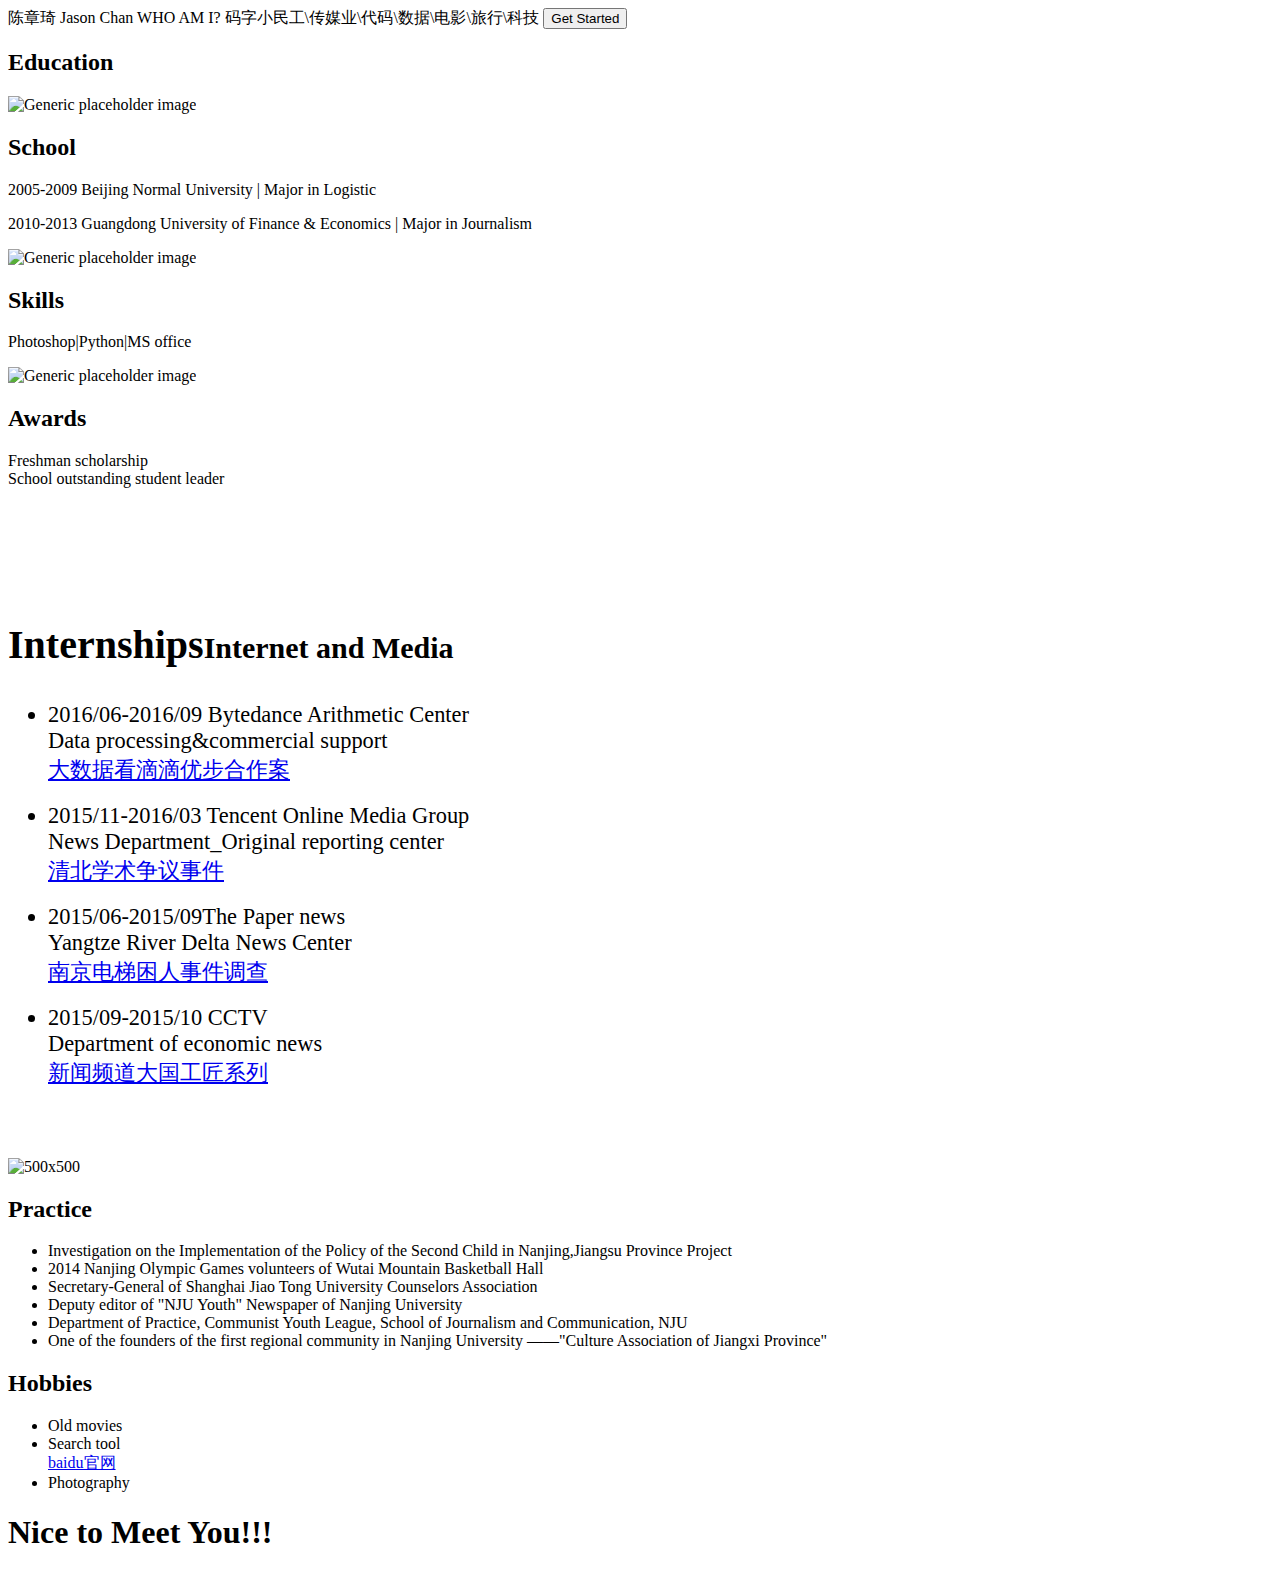
==== index.html @ c6fcd06d "Update index.html" ====
<!DOCTYPE html>
<html lang="en">

<head>
    <meta charset="utf-8">
    <meta http-equiv="X-UA-Compatible" content="IE=edge">
    <meta name="viewport" content="width=device-width, initial-scale=1">
    <!-- The above 3 meta tags *must* come first in the head; any other head content must come *after* these tags -->
    <link href="css/hover.css" rel="stylesheet" media="all">
    <title>hi，I am Jason Chan</title>
    <link href="css/bootstrap.min.css" rel="stylesheet">
</head>

<body>
    <link type="text/css" rel="stylesheet" href="style.css" />
    <div id="div1">
        <span id="name" class="hvr-grow">陈章琦</span>
        <span id="e-name">Jason Chan<span>
        <span id="who">WHO AM I?</span>
        <span id="tag">码字小民工\传媒业\代码\数据\电影\旅行\科技</span>
        <button id="button" type="button" class="btn btn-lg btn-danger">Get Started</button>
    </div>
    <div id="div2">
        <h2 id="education">Education</h2>
        <div class="row" style="padding-bottom:100px">
            <div class="col-lg-4">
                <img class="img-circle" src="大学icon.png" alt="Generic placeholder image" width="140" height="140">
                <h2>School</h2>
                <p>2005-2009 Beijing Normal University | Major in Logistic</p>
                <p>2010-2013 Guangdong University of Finance & Economics | Major in Journalism</p>
            </div>
            <!-- /.col-lg-4 -->
            <div class="col-lg-4">
                <img class="img-circle" src="技能icon.png" alt="Generic placeholder image" width="140" height="140">
                <h2>Skills</h2>
                <p>Photoshop|Python|MS office</p>
            </div>
            <!-- /.col-lg-4 -->
            <div class="col-lg-4">
                <img class="img-circle" src="奖励icon.png" alt="Generic placeholder image" width="140" height="140">
                <h2>Awards</h2>
                <li>Freshman scholarship </li>
                <li>School outstanding student leader </li>
            
            </div>
            <!-- /.col-lg-4 -->
        </div>
    </div>
    <div id="div3" class="row featurette">
        <div class="col-md-7">
            <h2 class="featurette-heading" style="color:black;font-size:40px">Internships<span class="text-muted" style="font-size:30px;">Internet and Media</span></h2>
            <ul>
                <li style="font-size:1.4em">2016/06-2016/09 Bytedance Arithmetic Center
                    <br style="color:#47847e;font-size:1.2em">Data processing&commercial support
                    <br><a class="btn btn-default" href="http://www.toutiao.com/i6315297087428755969/" role="button">大数据看滴滴优步合作案</a>
                </li>
                <br>
                <li style="font-size:1.4em">2015/11-2016/03 Tencent Online Media Group
                    <br style="color:#47847e;font-size:1.2em">News Department_Original reporting center
                    <br><a class="btn btn-default" href="http://xw.qq.com/news/20160114052236/NEW201601140522360B">清北学术争议事件</a>
                </li>
                <br>
                <li style="font-size:1.4em">2015/06-2015/09The Paper news
                    <br style="color:#47847e;font-size:1.2em">Yangtze River Delta News Center
                    <br><a class="btn btn-default" href="http://www.thepaper.cn/baidu.jsp?contid=1358513">南京电梯困人事件调查</a>
                </li>
                <br>
                <li style="font-size:1.4em">2015/09-2015/10 CCTV
                    <br style="color:#47847e;font-size:1.2em">Department of economic news
                    <br><a class="btn btn-default" href="http://tv.cctv.com/2016/10/07/VIDExM8NKUdyahjfZDeYIVsm161007.shtml">新闻频道大国工匠系列</a>
                </li>
            </ul>
        </div>
        <div class="col-md-5" style="margin-top:70px">
            <img class="featurette-image img-responsive center-block" data-src="holder.js/500x500/auto" alt="500x500" src="background.jpeg" data-holder-rendered="true">
        </div>
    </div>

    <h2>Practice</h2>
    <ul>
        <li>Investigation on the Implementation of the Policy of the Second Child in Nanjing,Jiangsu Province Project</li>
        <li>2014 Nanjing Olympic Games volunteers of Wutai Mountain Basketball Hall</li>
        <li>Secretary-General of Shanghai Jiao Tong University Counselors Association</li>
        <li>Deputy editor of "NJU Youth" Newspaper of Nanjing University</li>
        <li>Department of Practice, Communist Youth League, School of Journalism and Communication, NJU</li>
        <li>One of the founders of the first regional community in Nanjing University ——"Culture Association of Jiangxi Province" </li>
    </ul>

    <h2>Hobbies</h2>
    <ul>
        <li>Old movies</li>
        <li>Search tool</li> <a href="http://www.baidu.com/">baidu官网</a>
        <li>Photography</li>
    </ul>
    <!--<div class="carousel-inner" role="listbox">
        <div class="item">
            <img data-src="holder.js/1140x500/auto/#777:#555/text:First slide" alt="First slide [1140x500]" src="[data-uri]"
                data-holder-rendered="true">
        </div>
        <div class="item">
            <img data-src="holder.js/1140x500/auto/#666:#444/text:Second slide" alt="Second slide [1140x500]" src="[data-uri]"
                data-holder-rendered="true">
        </div>
        <div class="item active">
            <img data-src="holder.js/1140x500/auto/#555:#333/text:Third slide" alt="Third slide [1140x500]" src="[data-uri]"
                data-holder-rendered="true">
        </div>
    </div>-->
    <h1> Nice to Meet You!!!
        <!-- jQuery (necessary for Bootstrap's JavaScript plugins) -->
        <script src="https://ajax.googleapis.com/ajax/libs/jquery/1.12.4/jquery.min.js"></script>
        <!-- Include all compiled plugins (below), or include individual files as needed -->
        <script src="js/bootstrap.min.js"></script>
</body>

</html>
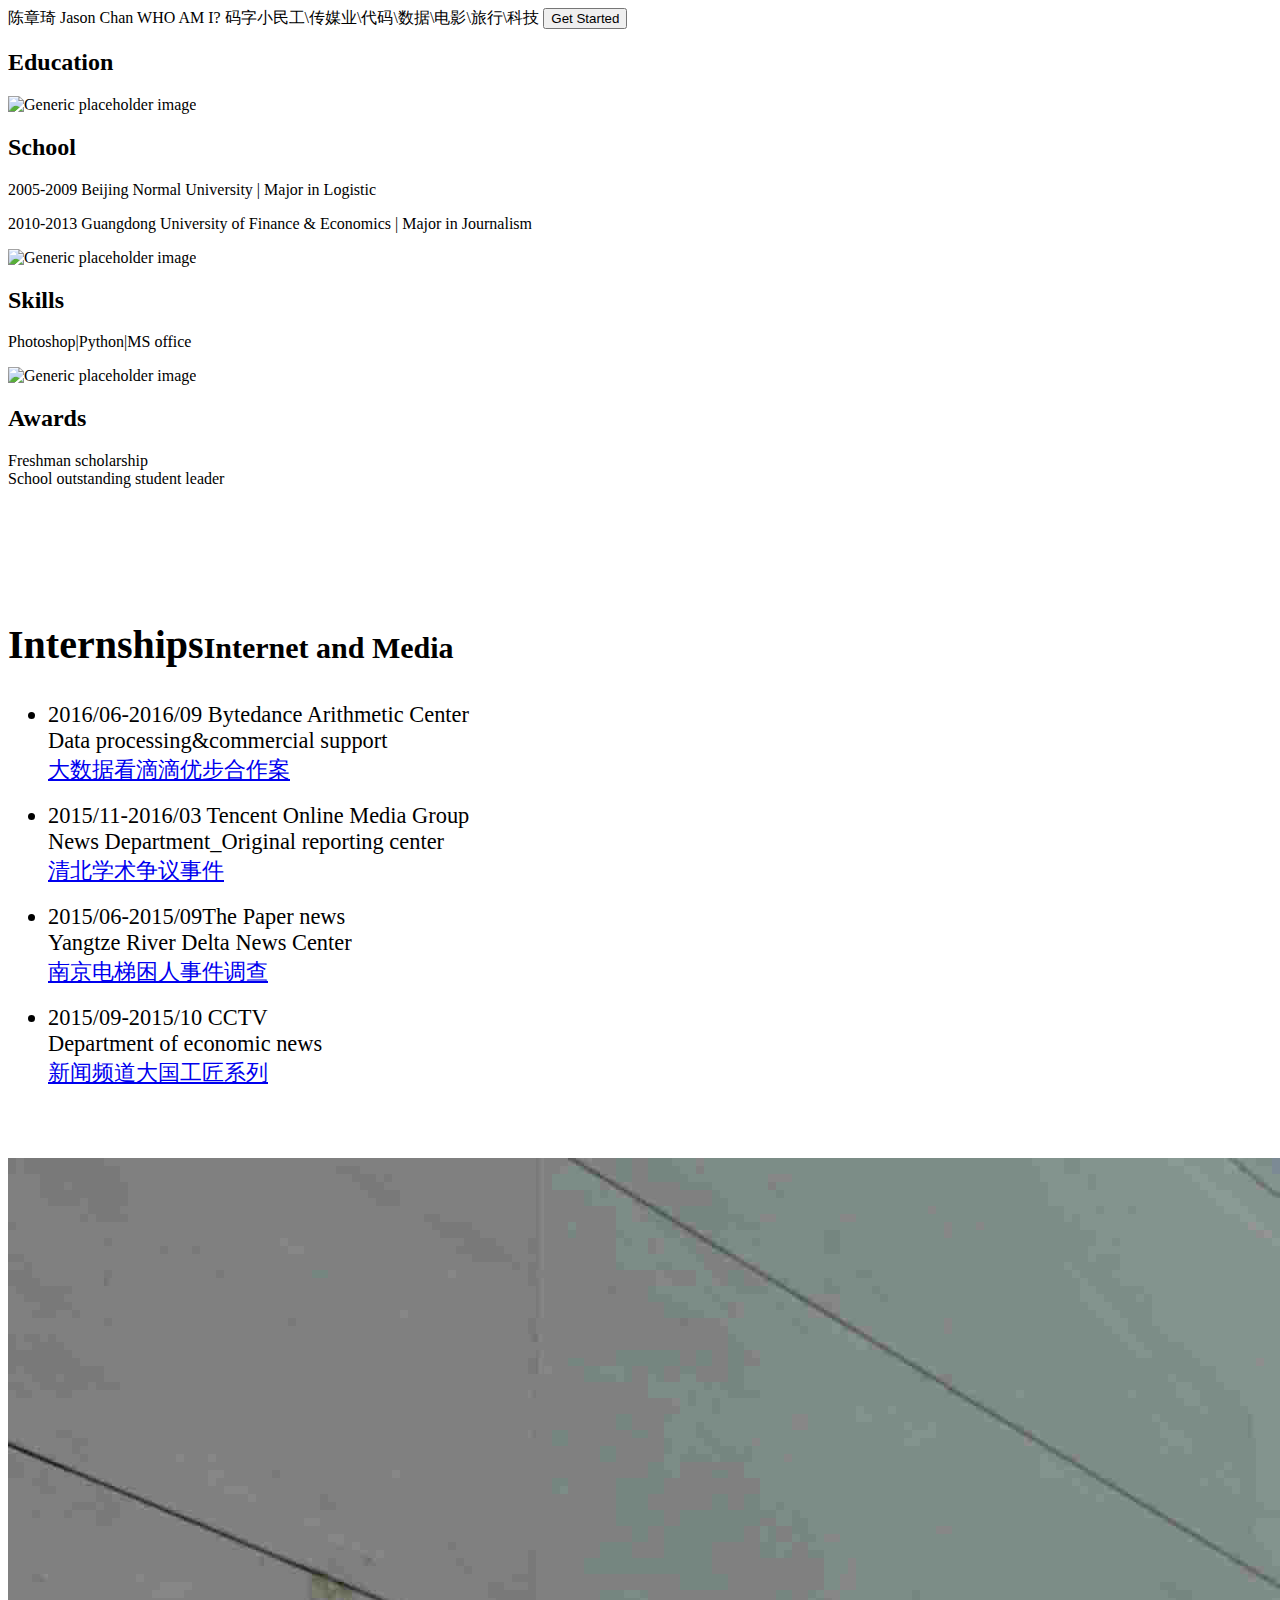
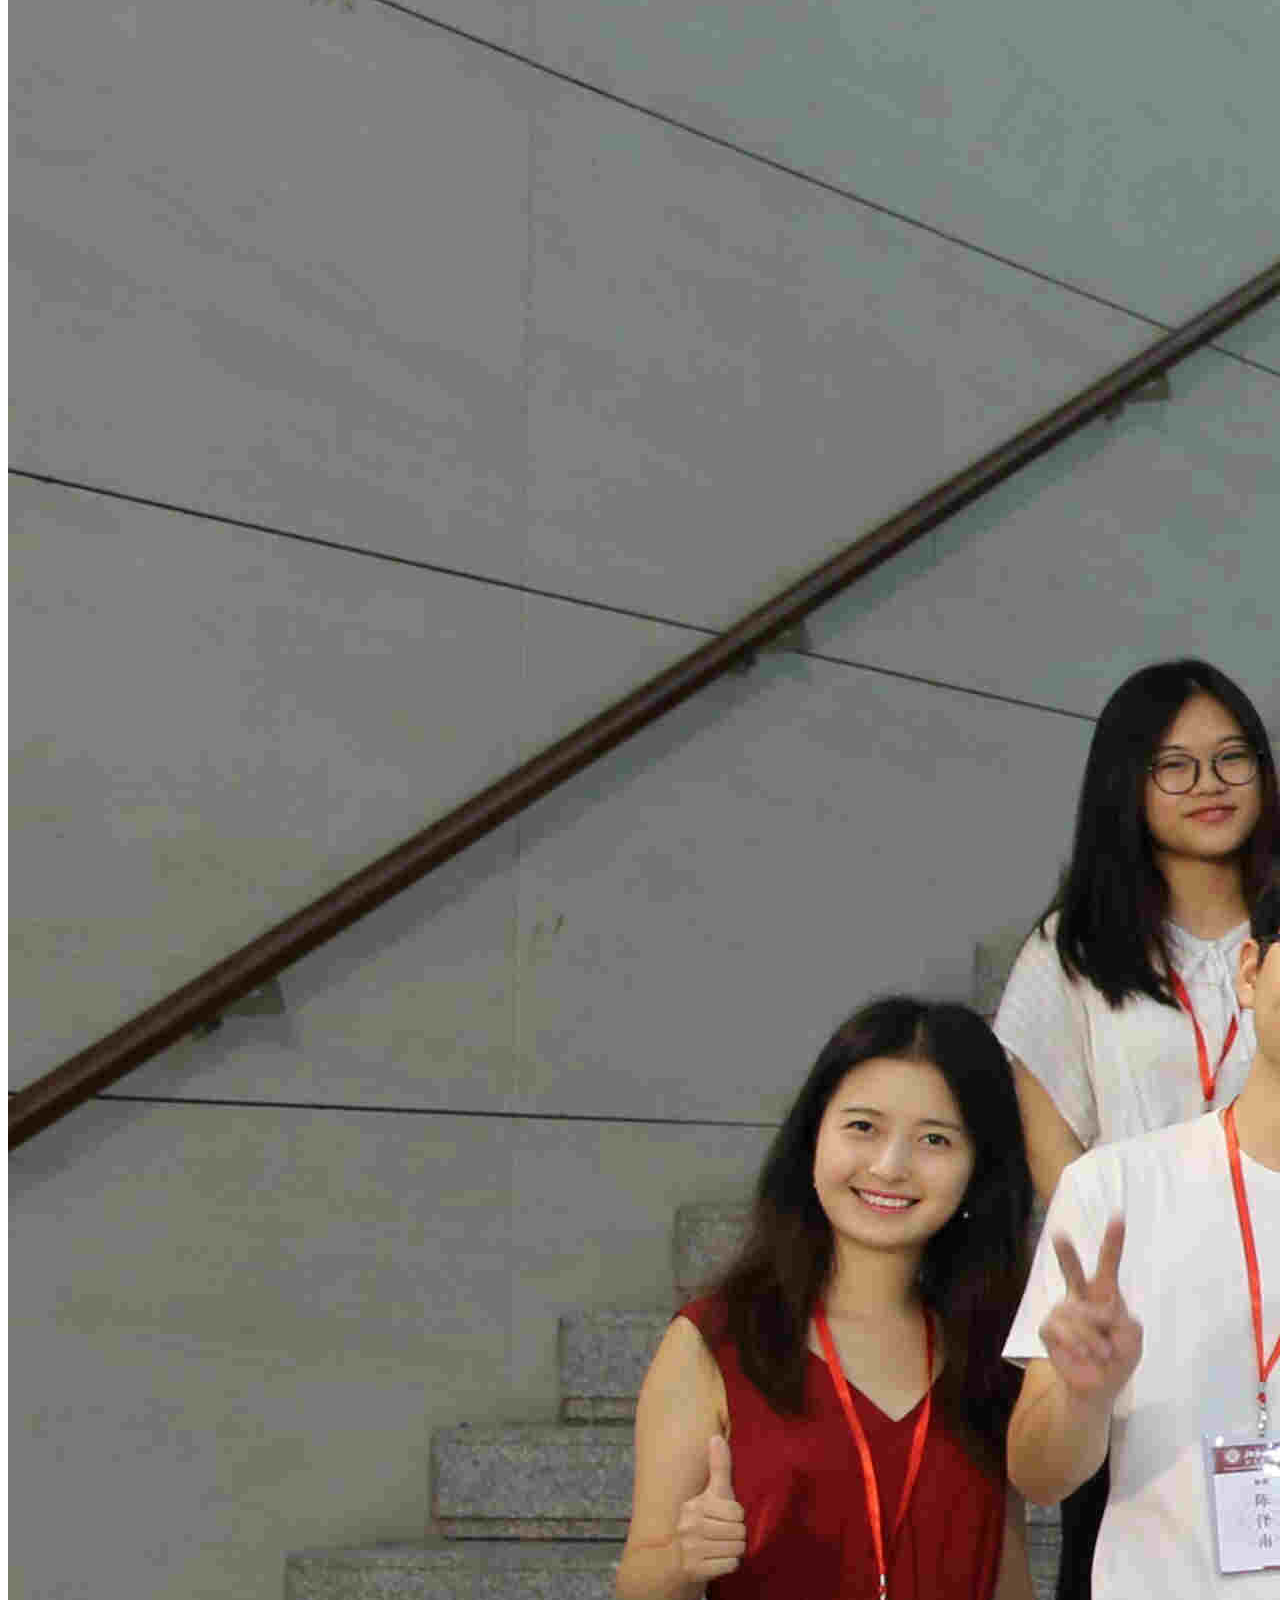
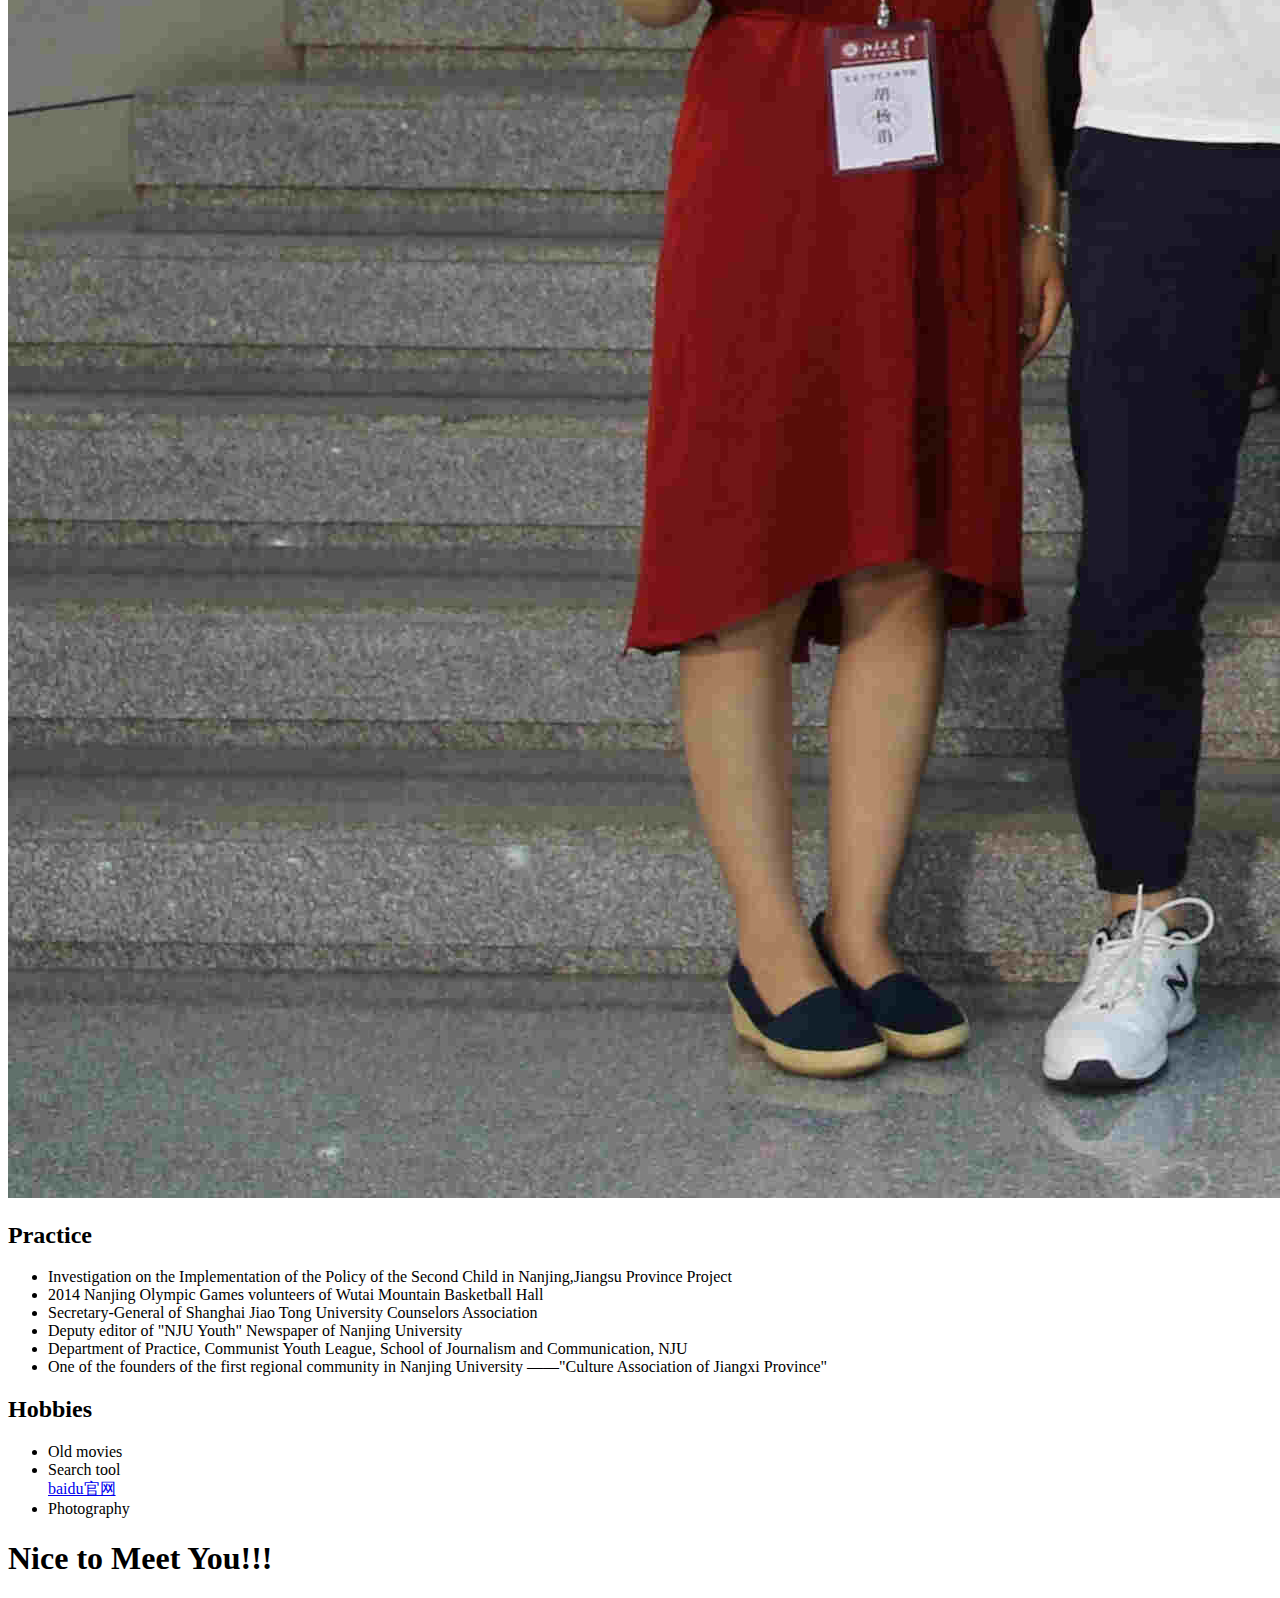
==== commit 096fcdc6: "Update index.html" ====
--- a/index.html
+++ b/index.html
@@ -72,7 +72,7 @@
             </ul>
         </div>
         <div class="col-md-5" style="margin-top:70px">
-            <img class="featurette-image img-responsive center-block" data-src="holder.js/500x500/auto" alt="500x500" src="background.jpeg" data-holder-rendered="true">
+            <img class="featurette-image img-responsive center-block" data-src="holder.js/500x500/auto" alt="500x500" src="background.jpg" data-holder-rendered="true">
         </div>
     </div>
 
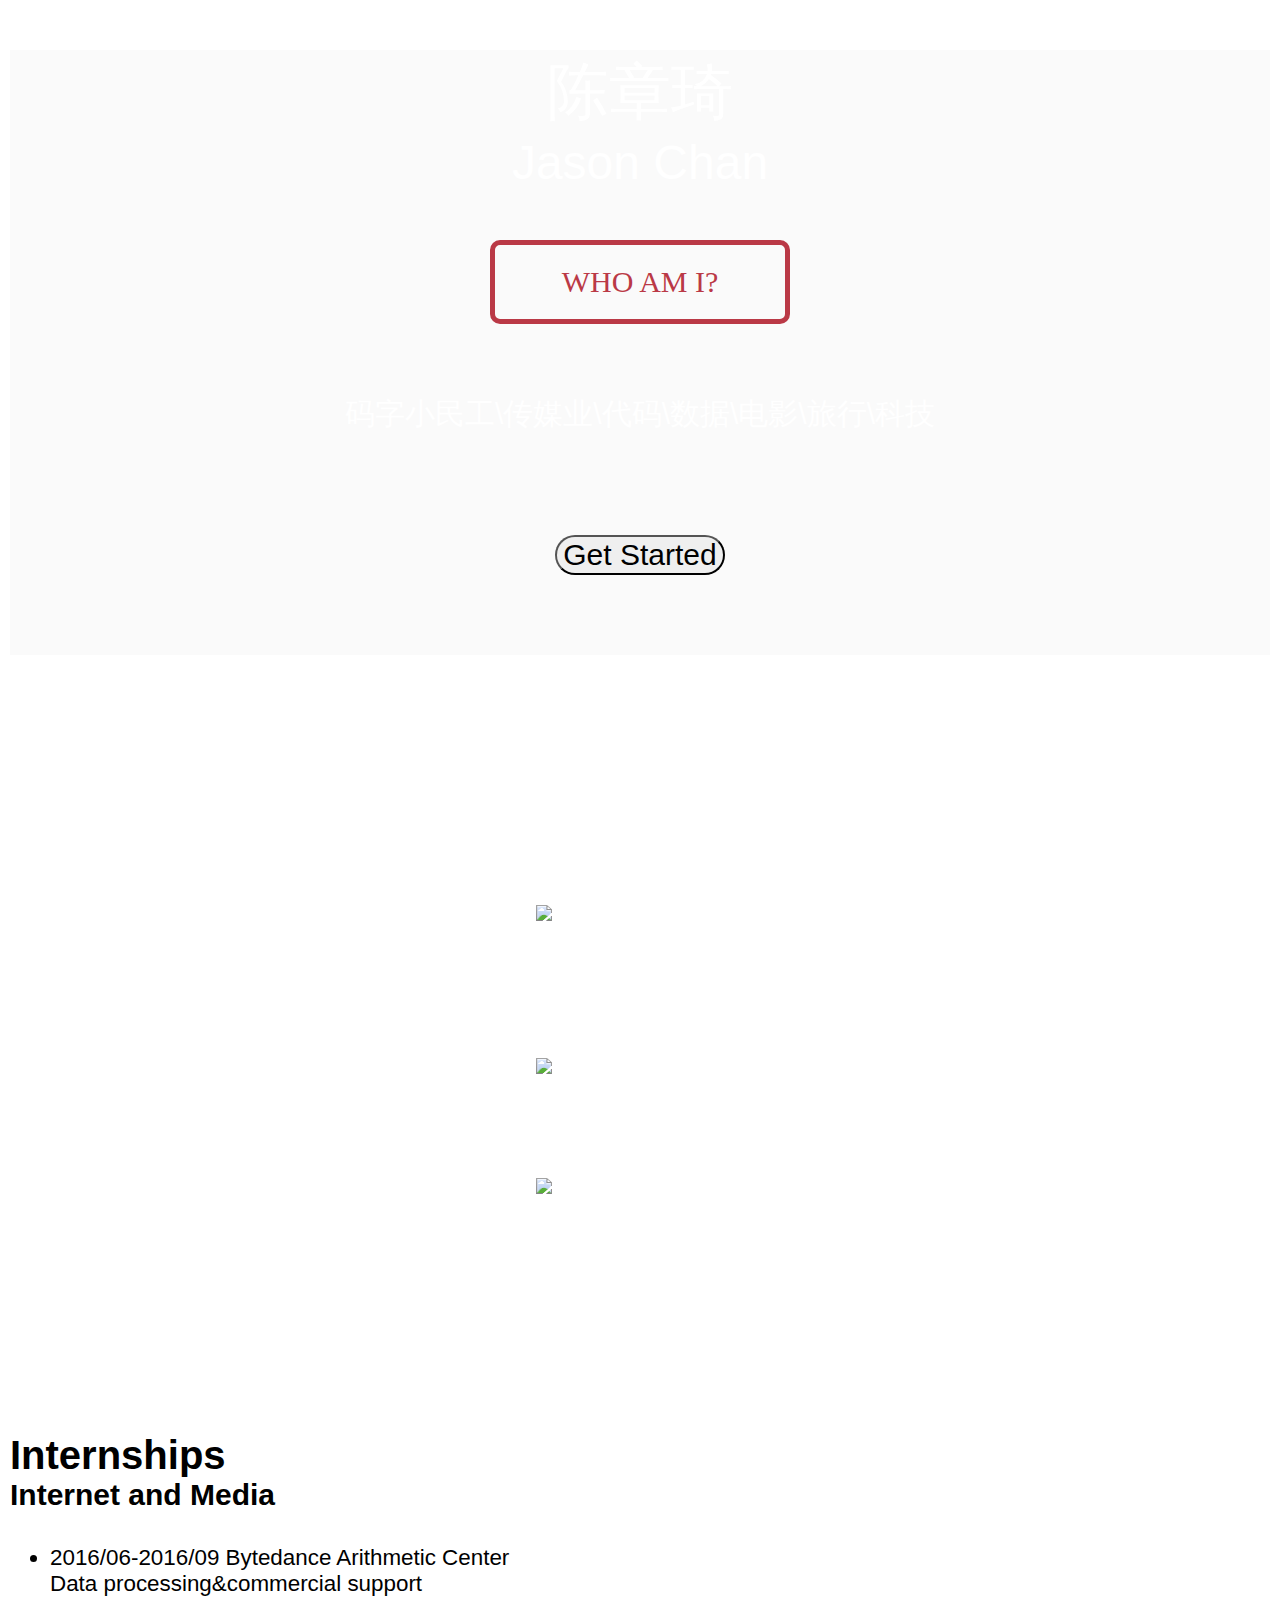
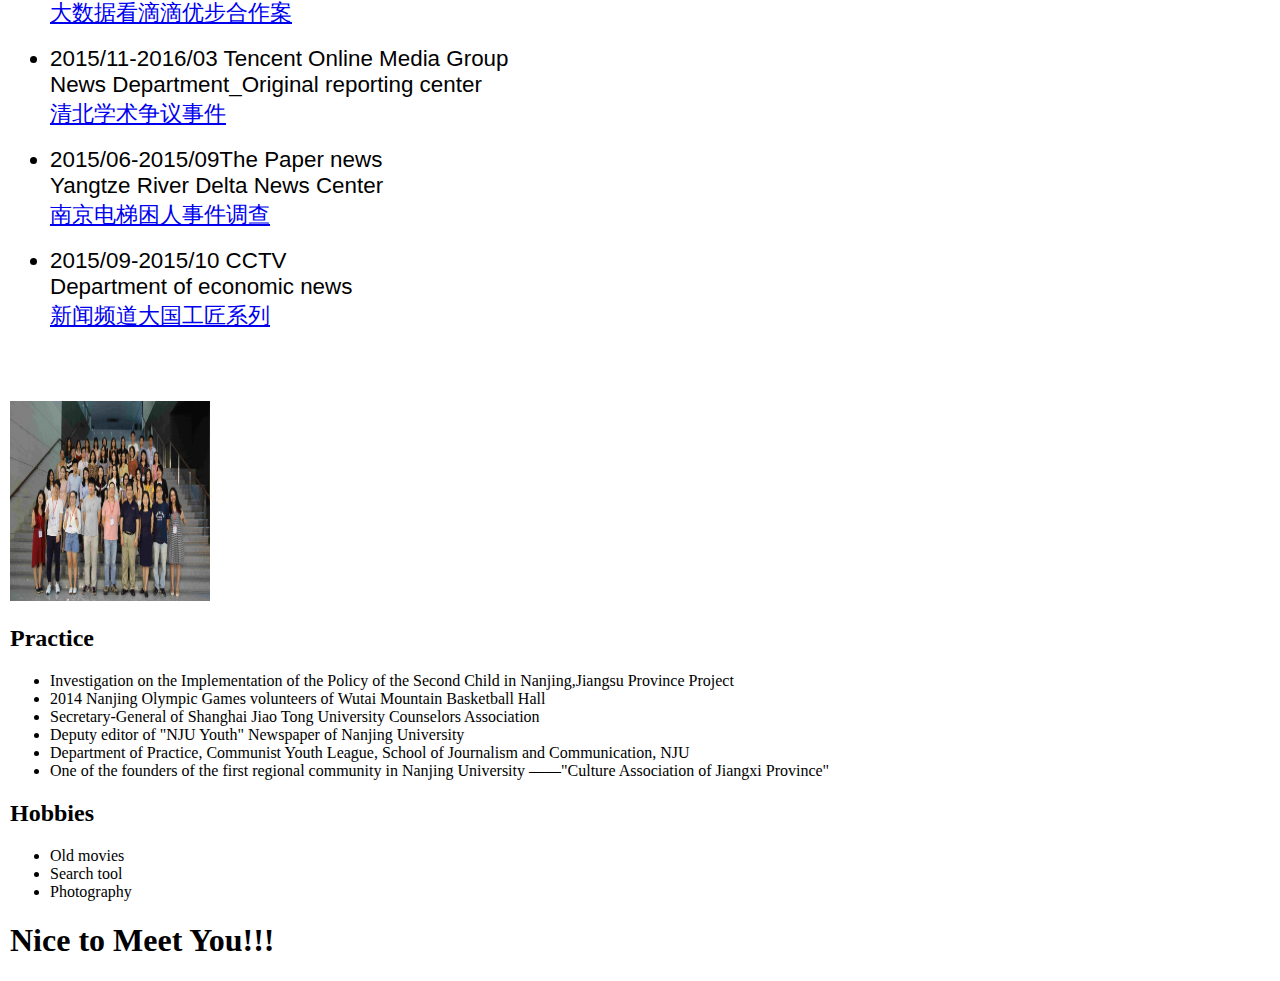
==== commit 06e164e9: "Update index.html" ====
--- a/index.html
+++ b/index.html
@@ -72,7 +72,7 @@
             </ul>
         </div>
         <div class="col-md-5" style="margin-top:70px">
-            <img class="featurette-image img-responsive center-block" data-src="holder.js/500x500/auto" alt="500x500" src="background.jpg" data-holder-rendered="true">
+            <img class="featurette-image img-responsive center-block" data-src="holder.js/500x500/auto" alt="500x500" src="background.jpg" data-holder-rendered="true" style="width:200px;height:200px">
         </div>
     </div>
 
@@ -89,7 +89,7 @@
     <h2>Hobbies</h2>
     <ul>
         <li>Old movies</li>
-        <li>Search tool</li> <a href="http://www.baidu.com/">baidu官网</a>
+        <li>Search tool</li> <a href="http://www.baidu.com/"></a>
         <li>Photography</li>
     </ul>
     <!--<div class="carousel-inner" role="listbox">
--- a/style.css
+++ b/style.css
@@ -0,0 +1,83 @@
+        #div1 {
+            color: white;
+            font-size: 3em;
+            text-align: center;
+            font-family: sans-serif;
+            border-style: 3px sold #333333;
+            background-color: #fafafa;
+            background-image: url("黑白背景.jpg");
+            background-size: cover;
+            background-attachment: fixed;
+            background-position: 20% 0;
+            margin-bottom: 0px；
+        }
+        
+        #div2 {
+            color: white;
+            text-align: center;
+            font-family: sans-serif;
+            background-image: url("div2.jpg");
+            background-size: cover;
+            background-attachment: fixed;
+        }
+        
+        #div3 {
+            font-family: sans-serif;
+            background-image: url("div4黑白.jpg");
+            background-size: cover;
+            background-attachment: fixed;
+        }
+        
+        span {
+            display: block;
+        }
+        
+        body {
+            margin: 10px;
+        }
+        
+        #name {
+            margin-top: 50px;
+            font-size: 1.3em;
+        }
+        
+        #ename {
+            font-family: inherit;
+        }
+        
+        #who {
+            border: 5px solid #ba3946;
+            padding: 20px;
+            border-radius: 10px;
+            padding: 20px;
+            width: 300px;
+            /*框的宽度*/
+            margin: 0 auto;
+            /*居中*/
+            margin-top: 50px;
+            color: #ba3946;
+            font-family: 'Gill Sans', 'Gill Sans MT', Calibri, 'Trebuchet MS';
+            font-size: 30px;
+            -webkit-box-sizing: border-box;
+            -moz-box-sizing: border-box;
+            box-sizing: border-box;
+        }
+        
+        #tag {
+            margin-top: 70px;
+            font-size: 30px;
+        }
+        
+        #button {
+            margin-top: 100px;
+            margin-bottom: 80px;
+            font-size: 30px;
+            border-radius: 30px;
+        }
+        
+        #education {
+            margin-top: 0px;
+            padding-top: 100px;
+            padding-bottom: 50px;
+            font-size: 50px;
+        }
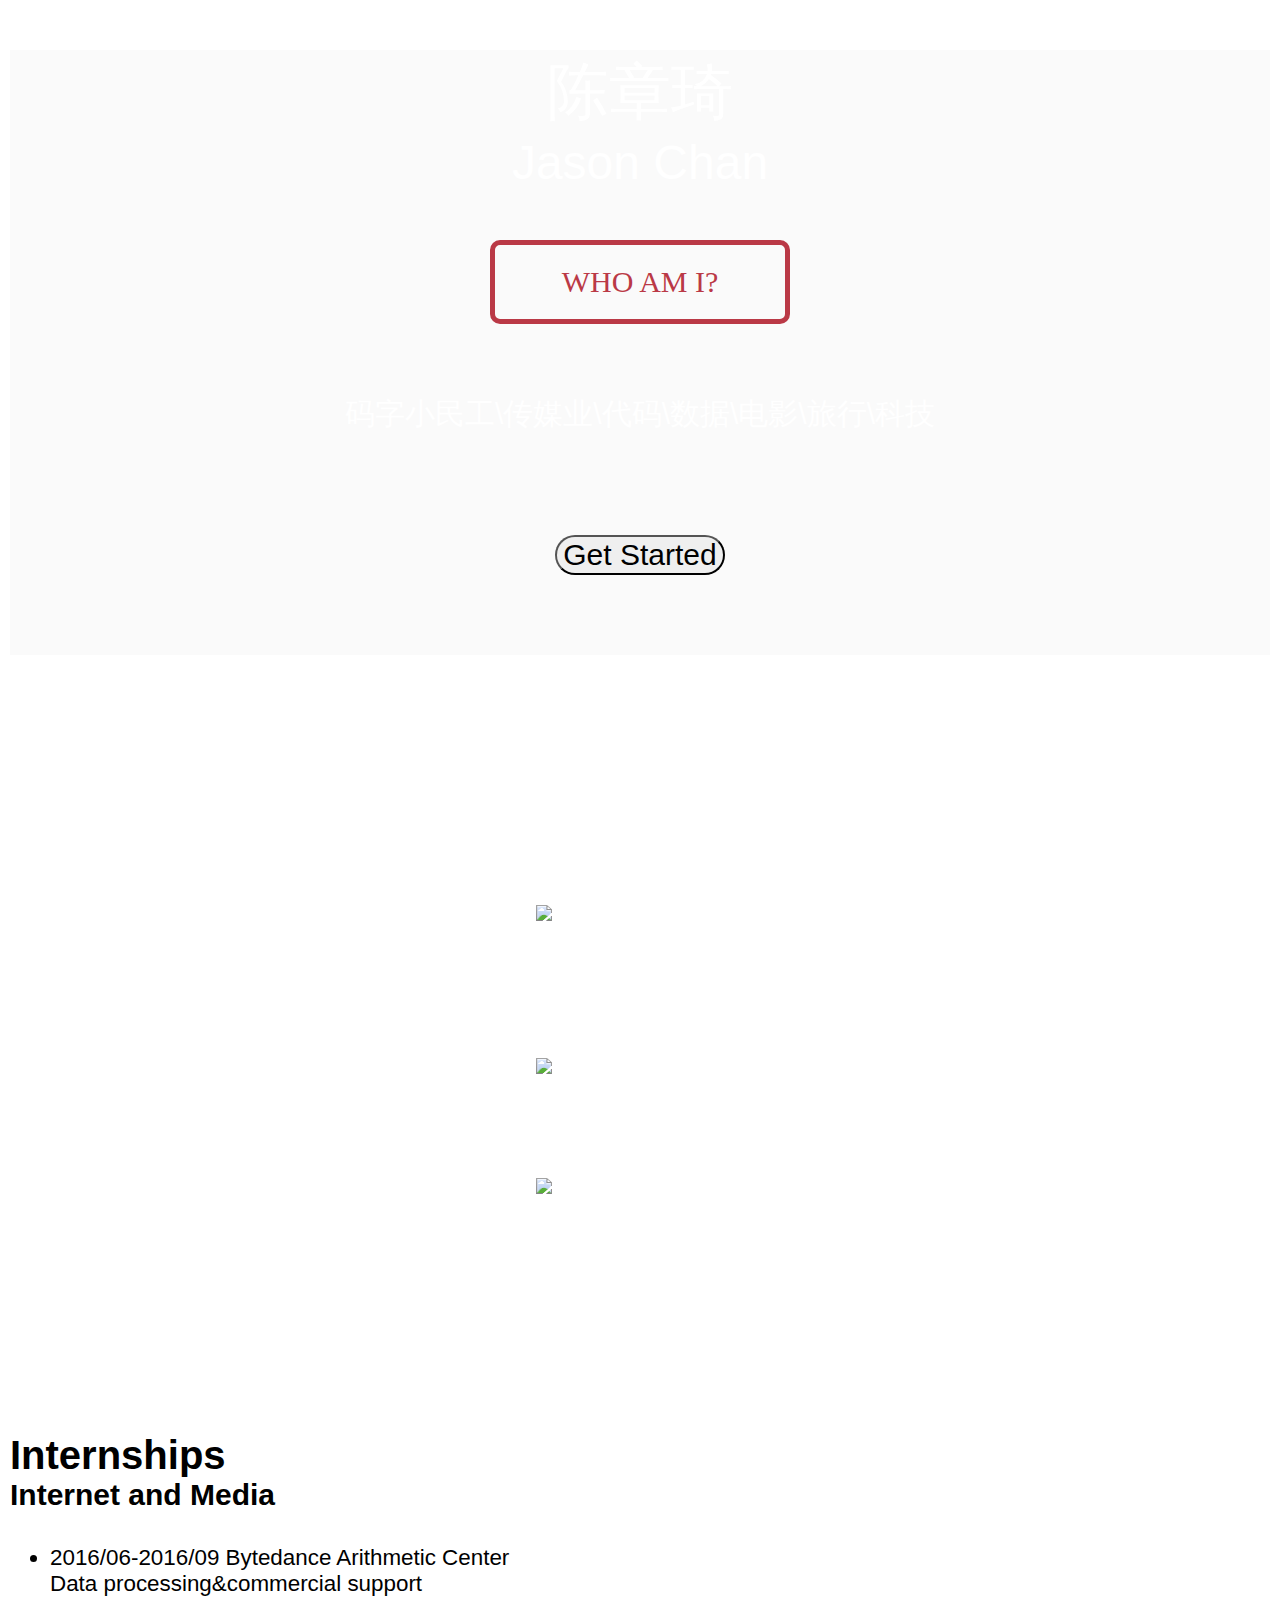
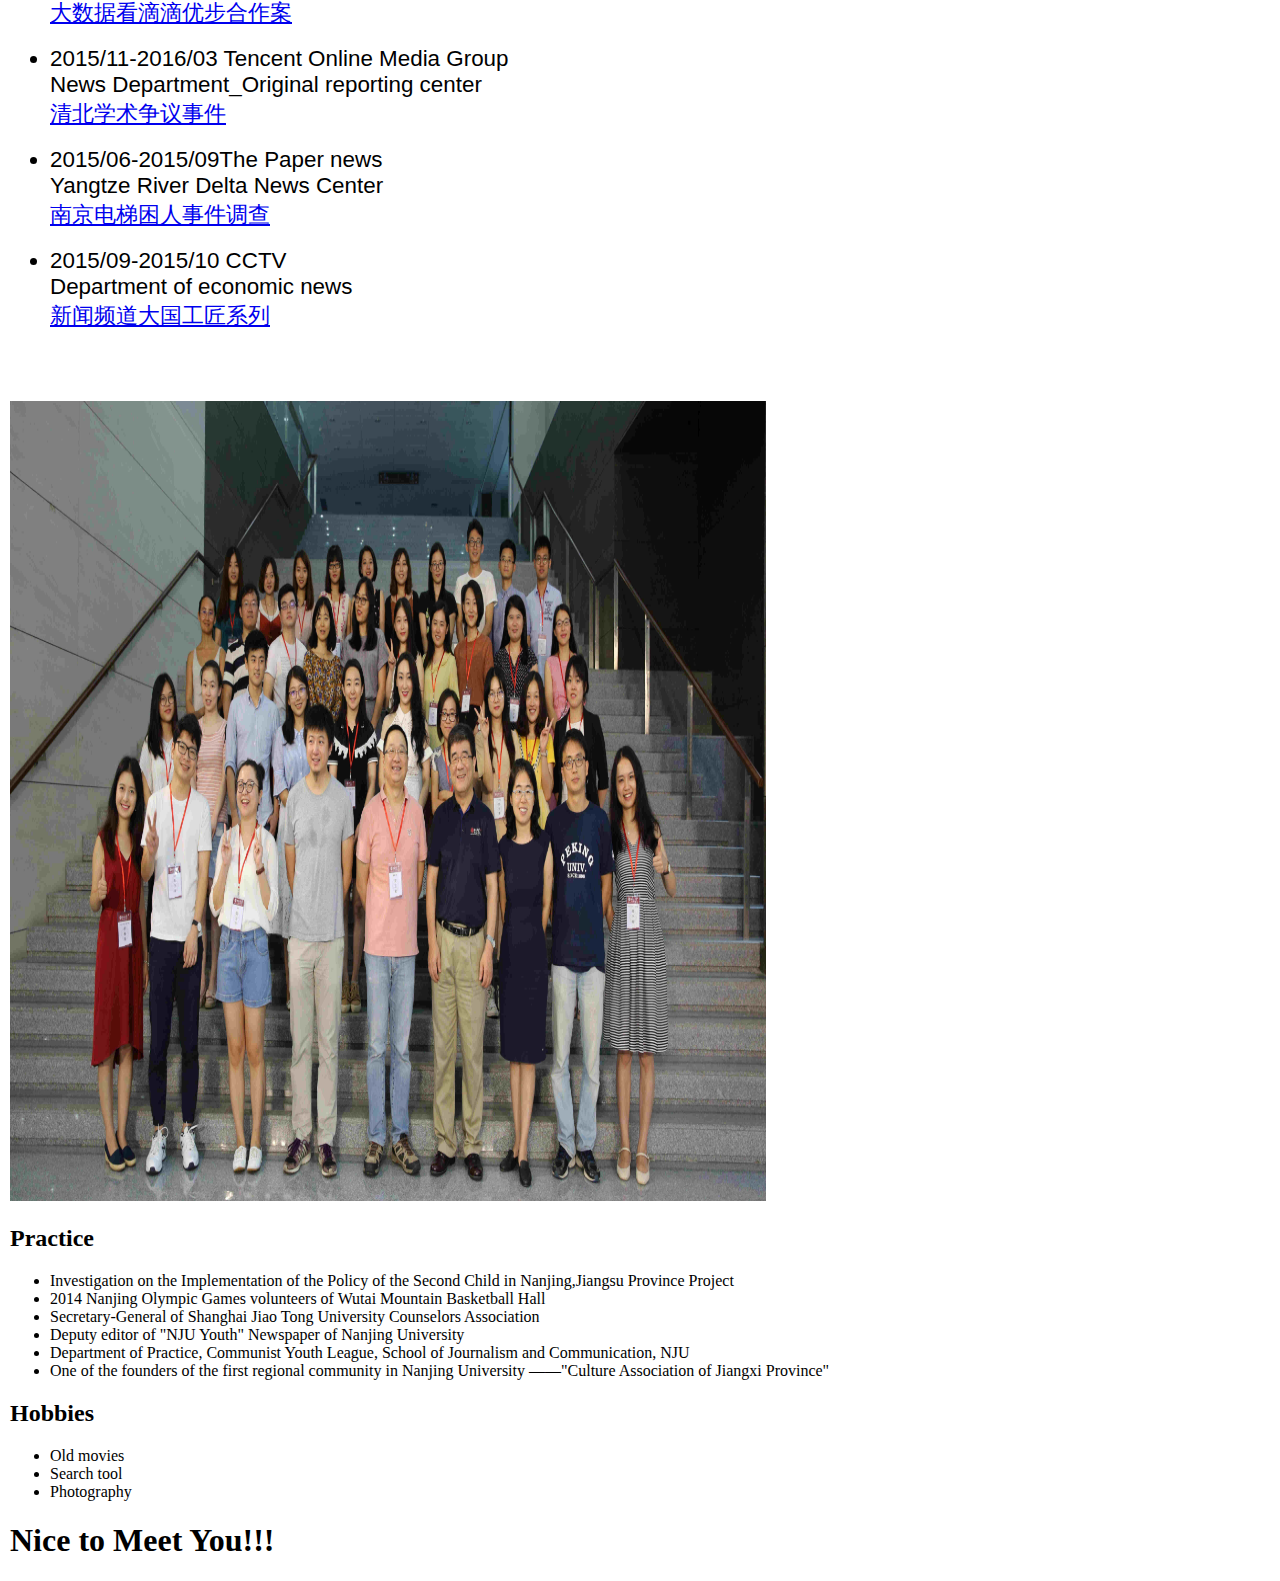
==== commit fab81704: "Update index.html" ====
--- a/index.html
+++ b/index.html
@@ -72,7 +72,7 @@
             </ul>
         </div>
         <div class="col-md-5" style="margin-top:70px">
-            <img class="featurette-image img-responsive center-block" data-src="holder.js/500x500/auto" alt="500x500" src="background.jpg" data-holder-rendered="true" style="width:200px;height:200px">
+            <img class="featurette-image img-responsive center-block" data-src="holder.js/500x500/auto" width="60%" height="800px" alt="500x500" src="background.jpg" data-holder-rendered="true">
         </div>
     </div>
 
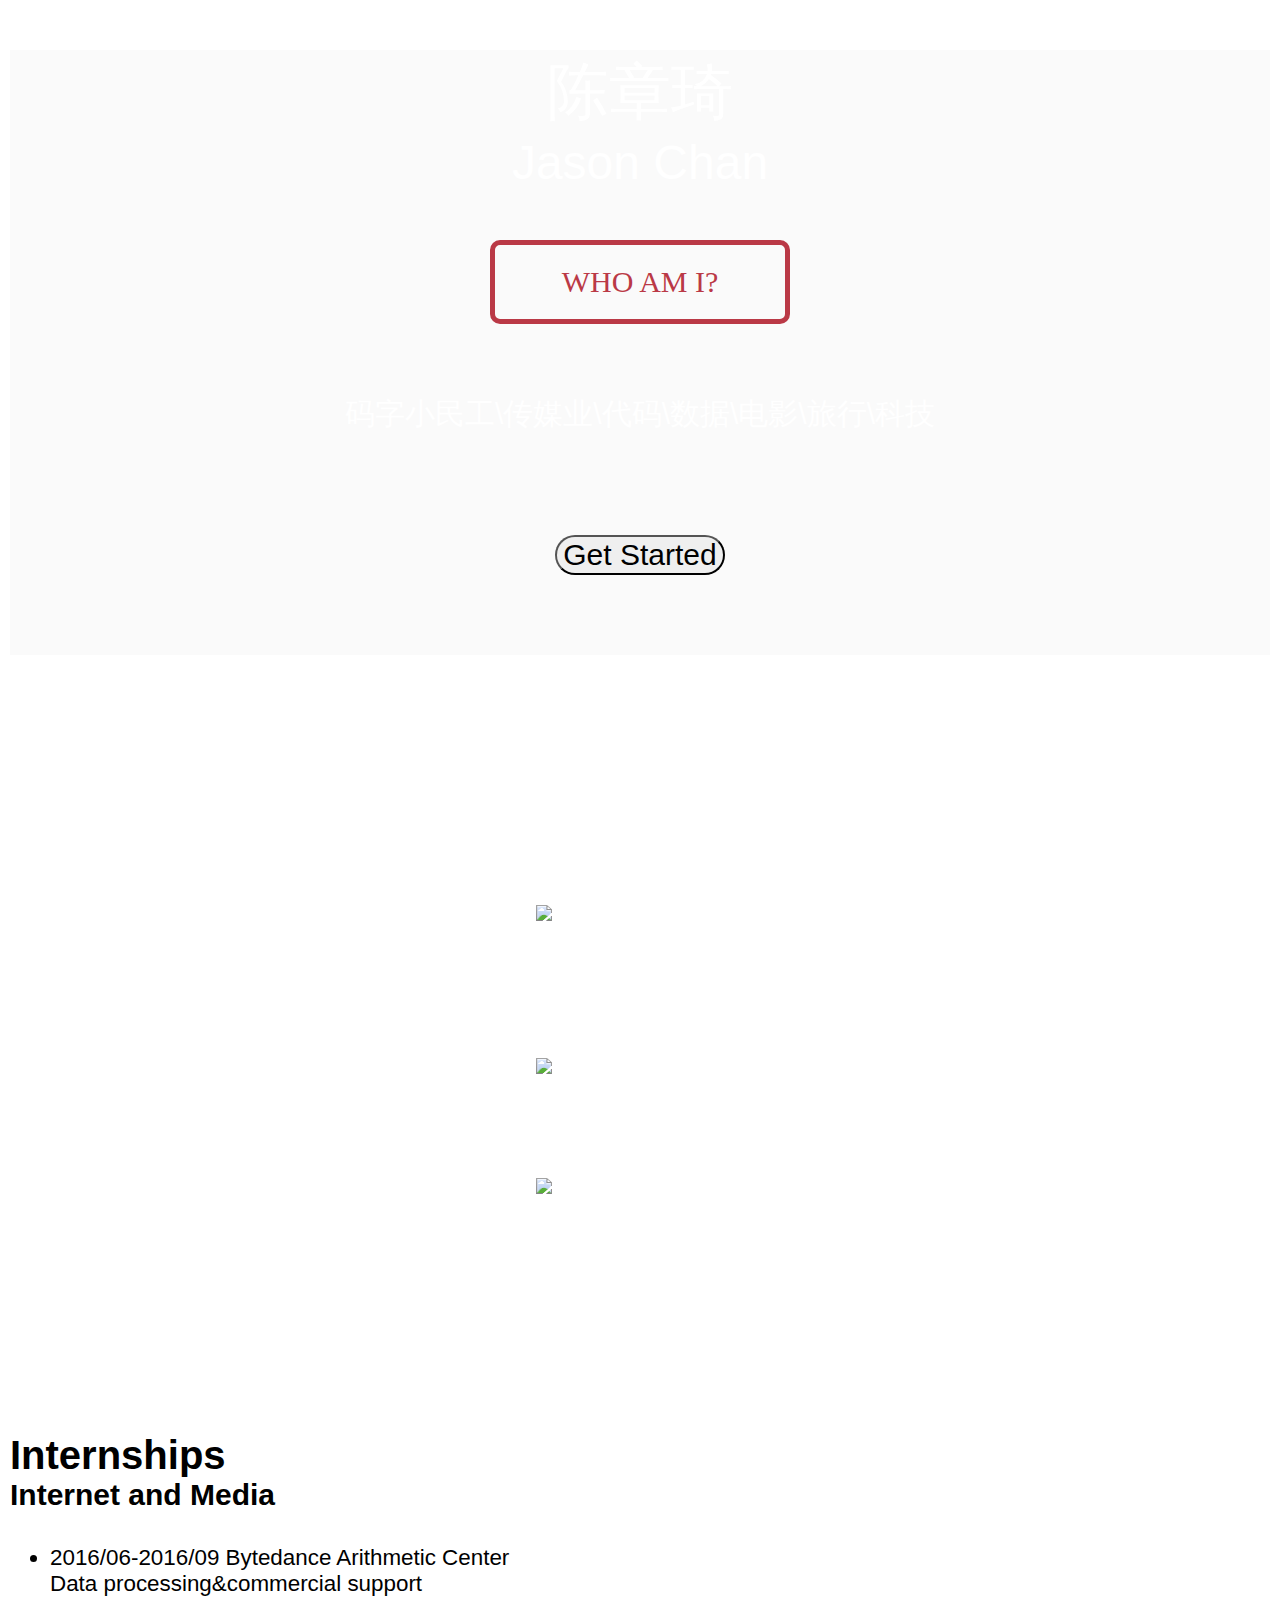
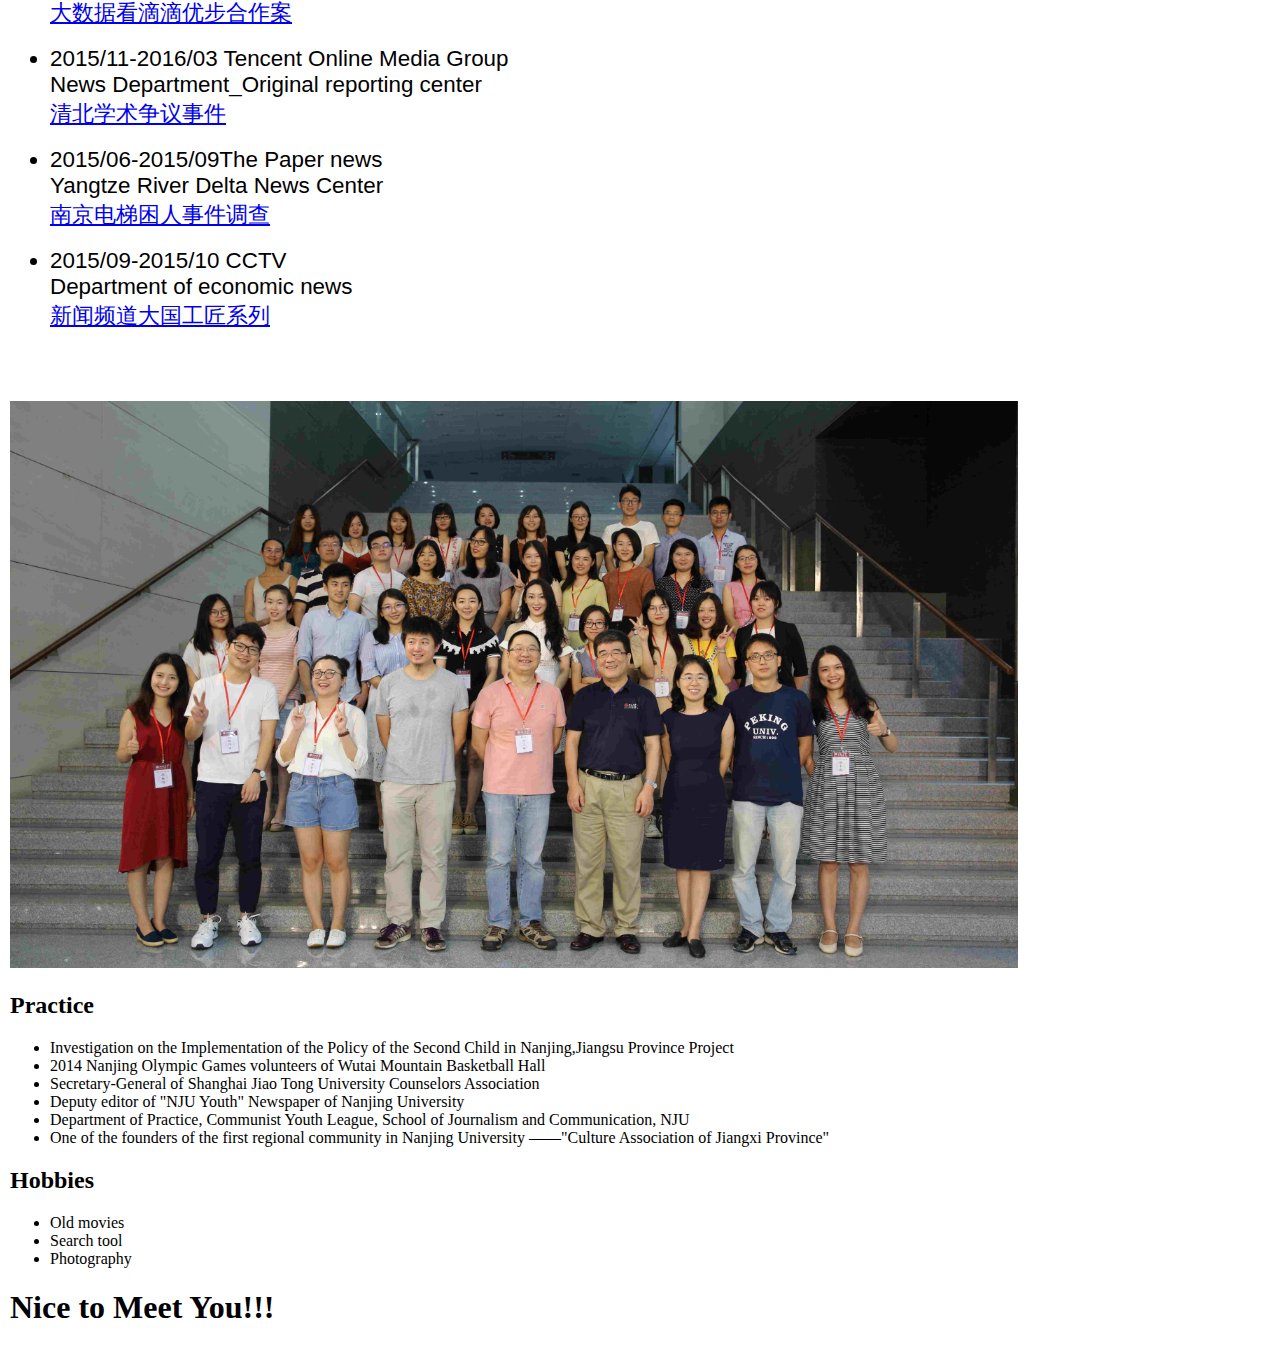
==== commit 12d8eaa0: "Update index.html" ====
--- a/index.html
+++ b/index.html
@@ -72,7 +72,7 @@
             </ul>
         </div>
         <div class="col-md-5" style="margin-top:70px">
-            <img class="featurette-image img-responsive center-block" data-src="holder.js/500x500/auto" width="60%" height="800px" alt="500x500" src="background.jpg" data-holder-rendered="true">
+            <img class="featurette-image img-responsive center-block" data-src="holder.js/500x500/auto" width="80%" height="60%" alt="500x500" src="background.jpg" data-holder-rendered="true">
         </div>
     </div>
 
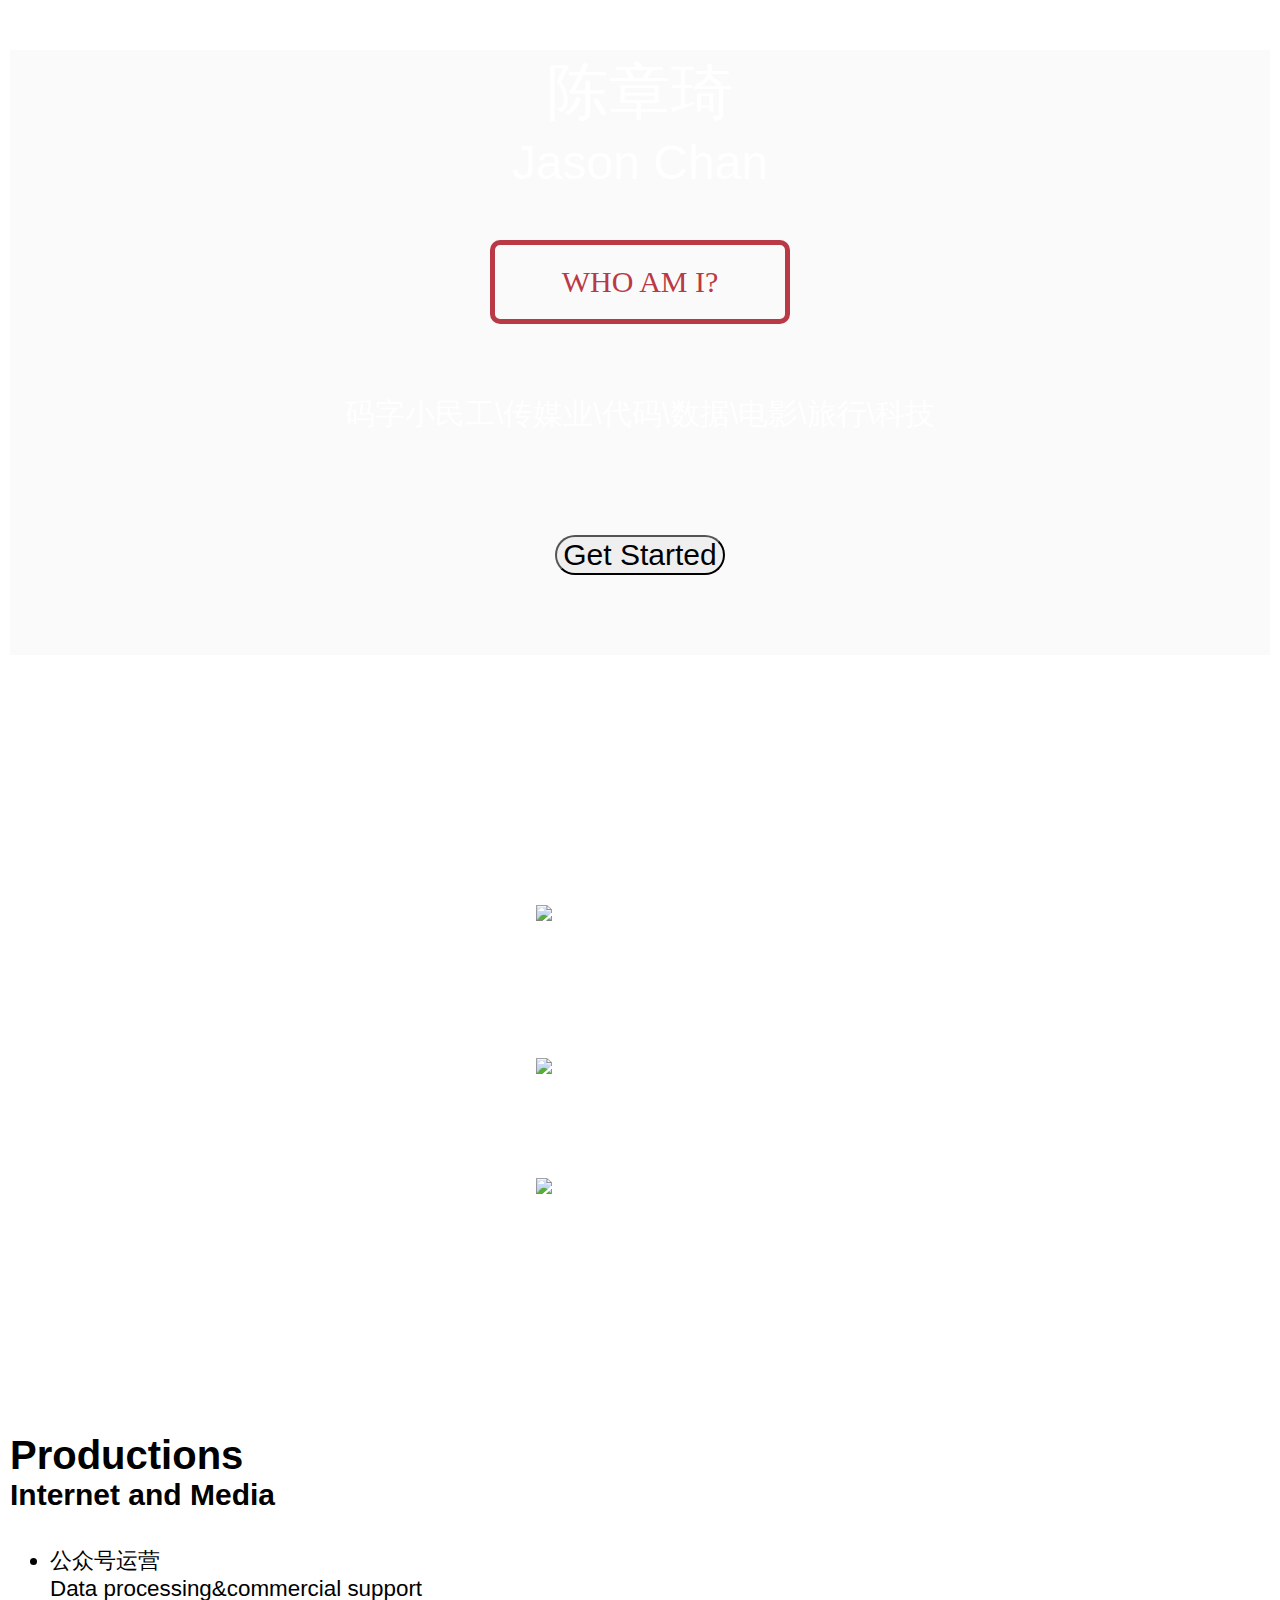
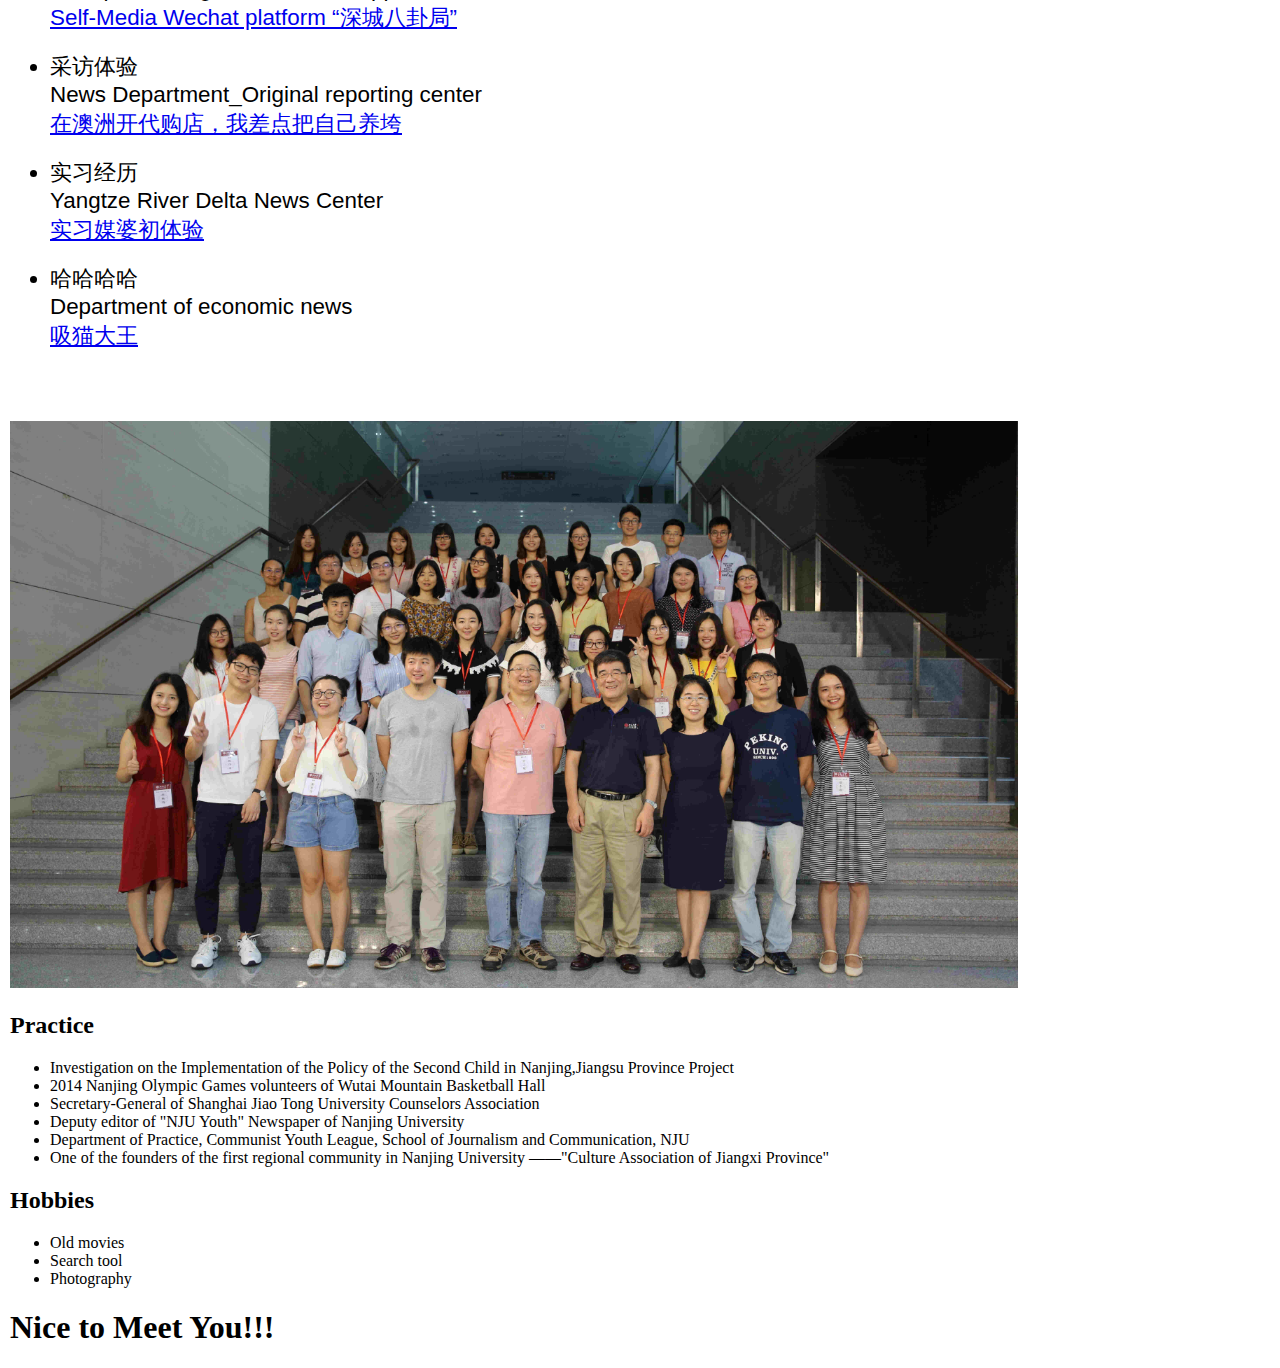
==== commit 9e4b0866: "Update index.html" ====
--- a/index.html
+++ b/index.html
@@ -48,26 +48,26 @@
     </div>
     <div id="div3" class="row featurette">
         <div class="col-md-7">
-            <h2 class="featurette-heading" style="color:black;font-size:40px">Internships<span class="text-muted" style="font-size:30px;">Internet and Media</span></h2>
+            <h2 class="featurette-heading" style="color:black;font-size:40px">Productions<span class="text-muted" style="font-size:30px;">Internet and Media</span></h2>
             <ul>
-                <li style="font-size:1.4em">2016/06-2016/09 Bytedance Arithmetic Center
+                <li style="font-size:1.4em">公众号运营
                     <br style="color:#47847e;font-size:1.2em">Data processing&commercial support
-                    <br><a class="btn btn-default" href="http://www.toutiao.com/i6315297087428755969/" role="button">大数据看滴滴优步合作案</a>
+                    <br><a class="btn btn-default" href="https://mp.weixin.qq.com/s?timestamp=1502439144&src=3&ver=1&signature=0VKfzf1TGoZmcFG5oDaXLeq6qjx0B0ut6y2OXN5O-s8Kce0H4KktITAVqN5Op9YCuhEVmW8GkEedMO5vzQ8YWdMlH2NorXZDBIZ9BhVbPo76l88OpKJmjdxvyJSOFsLG8qyCDE7KqrFqKsS-W9iy-Htfk6o4MQA0-ZgforKf5Lg=" role="button">Self-Media Wechat platform “深城八卦局”</a>
                 </li>
                 <br>
-                <li style="font-size:1.4em">2015/11-2016/03 Tencent Online Media Group
+                <li style="font-size:1.4em">采访体验
                     <br style="color:#47847e;font-size:1.2em">News Department_Original reporting center
-                    <br><a class="btn btn-default" href="http://xw.qq.com/news/20160114052236/NEW201601140522360B">清北学术争议事件</a>
+                    <br><a class="btn btn-default" href="https://mp.weixin.qq.com/s?timestamp=1502439144&src=3&ver=1&signature=0VKfzf1TGoZmcFG5oDaXLeq6qjx0B0ut6y2OXN5O-s8Kce0H4KktITAVqN5Op9YCuhEVmW8GkEedMO5vzQ8YWY5fF7xvRoOgbeqw7dk4xGoHHJmXLCAbpdBz8NlVW7pyXXpm6vorFq0DMDvu1kmeU29IxkcIAreJq1TnKA-N35A=">在澳洲开代购店，我差点把自己养垮</a>
                 </li>
                 <br>
-                <li style="font-size:1.4em">2015/06-2015/09The Paper news
+                <li style="font-size:1.4em">实习经历
                     <br style="color:#47847e;font-size:1.2em">Yangtze River Delta News Center
-                    <br><a class="btn btn-default" href="http://www.thepaper.cn/baidu.jsp?contid=1358513">南京电梯困人事件调查</a>
+                    <br><a class="btn btn-default" href="https://mp.weixin.qq.com/s?timestamp=1502439144&src=3&ver=1&signature=0VKfzf1TGoZmcFG5oDaXLeq6qjx0B0ut6y2OXN5O-s8Kce0H4KktITAVqN5Op9YCuhEVmW8GkEedMO5vzQ8YWQnXGBvB5WblXbRWc*rqN2f8mhxRMBew7*jCI1Zu7ufEX-e4eYRX3cifW2C*Dy1GeSOh-21sdxXCbq3xQSH67w4=">实习媒婆初体验</a>
                 </li>
                 <br>
-                <li style="font-size:1.4em">2015/09-2015/10 CCTV
+                <li style="font-size:1.4em">哈哈哈哈
                     <br style="color:#47847e;font-size:1.2em">Department of economic news
-                    <br><a class="btn btn-default" href="http://tv.cctv.com/2016/10/07/VIDExM8NKUdyahjfZDeYIVsm161007.shtml">新闻频道大国工匠系列</a>
+                    <br><a class="btn btn-default" href="https://www.douban.com/note/616455892/">吸猫大王</a>
                 </li>
             </ul>
         </div>
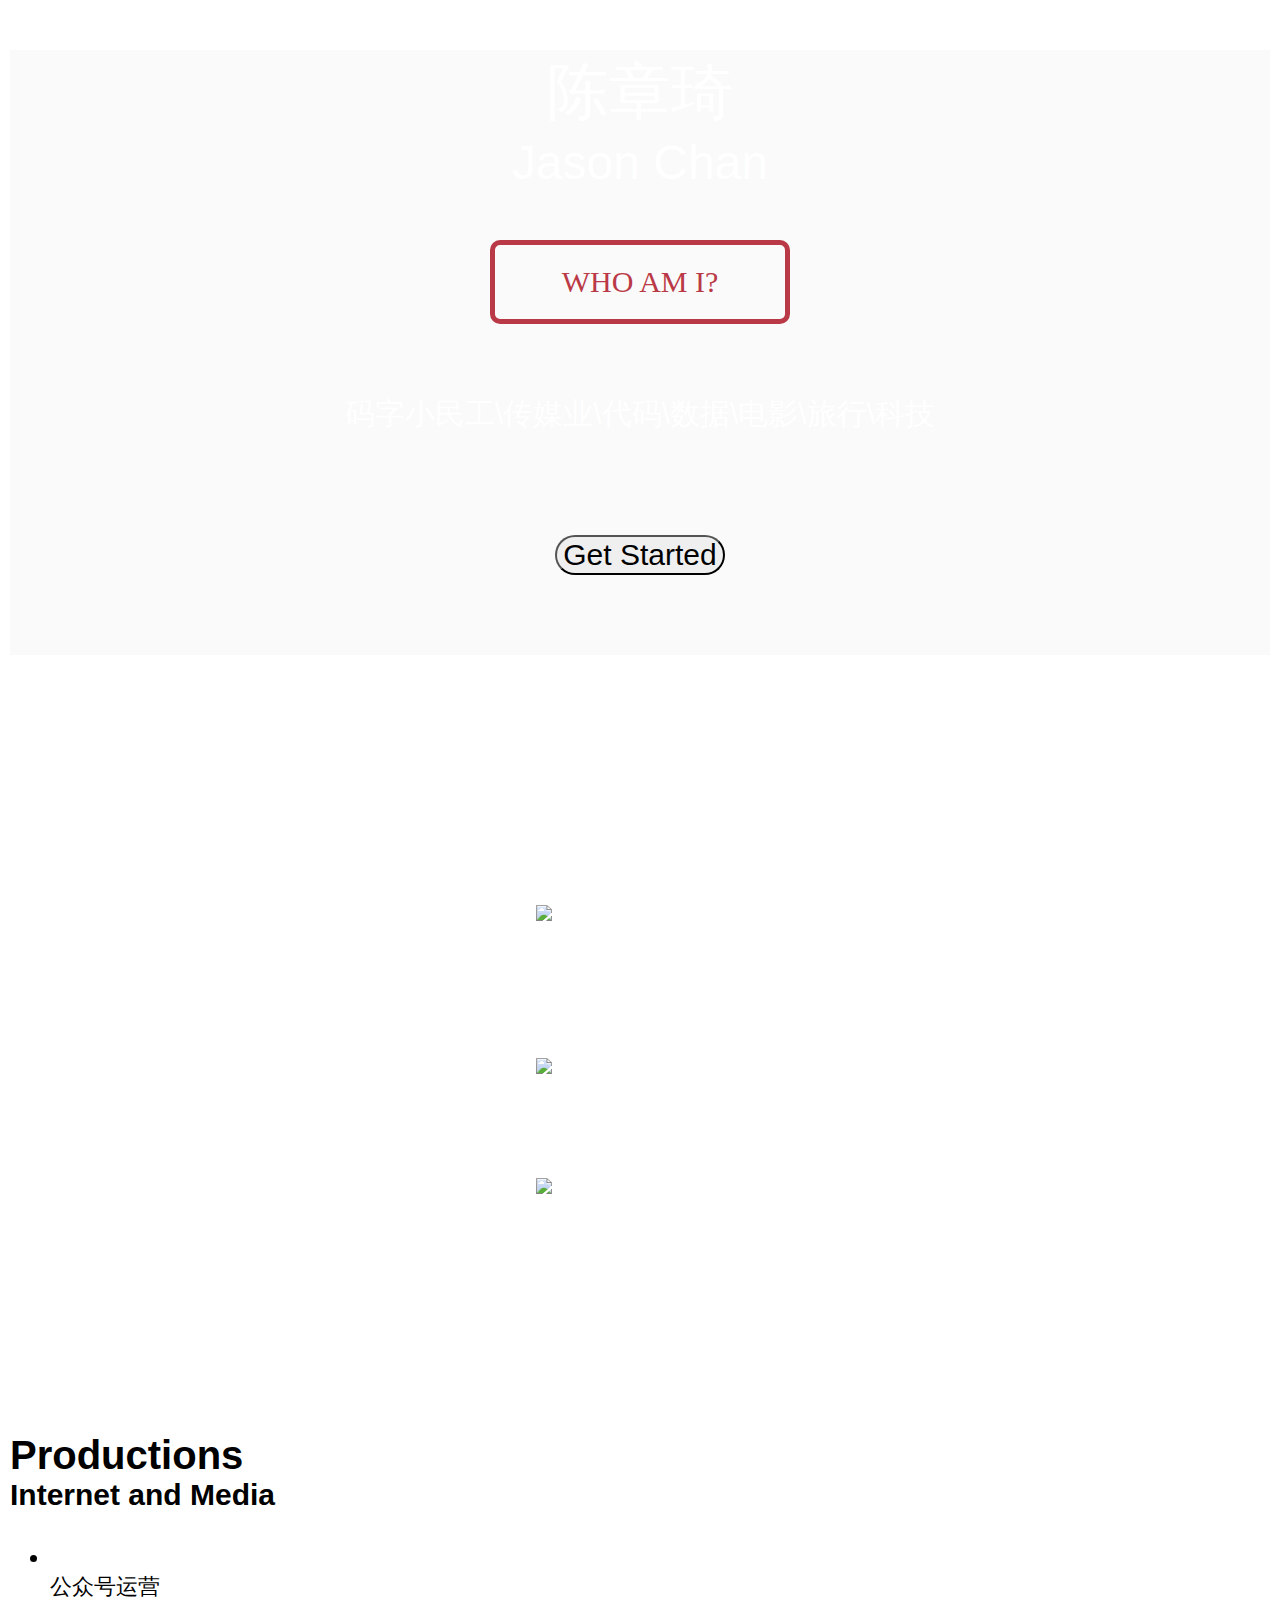
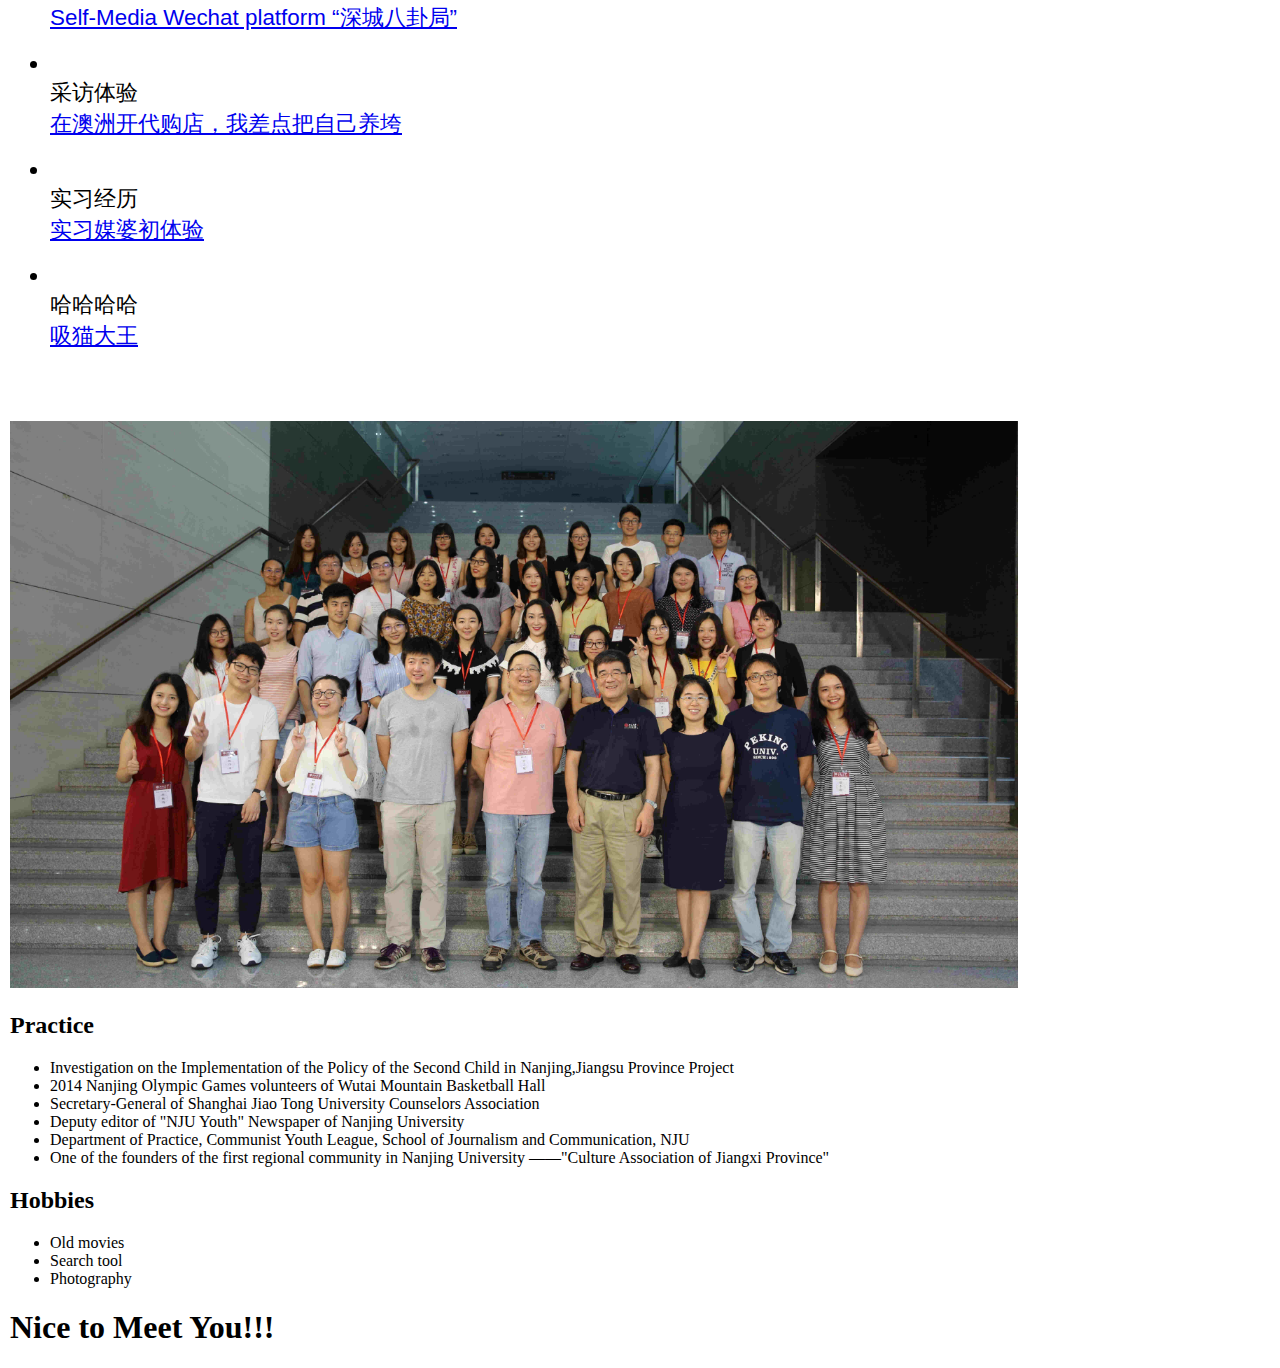
==== commit 9d189e36: "Update index.html" ====
--- a/index.html
+++ b/index.html
@@ -50,23 +50,23 @@
         <div class="col-md-7">
             <h2 class="featurette-heading" style="color:black;font-size:40px">Productions<span class="text-muted" style="font-size:30px;">Internet and Media</span></h2>
             <ul>
-                <li style="font-size:1.4em">公众号运营
-                    <br style="color:#47847e;font-size:1.2em">Data processing&commercial support
+                <li style="font-size:1.4em">
+                    <br style="color:#47847e;font-size:1.2em">公众号运营
                     <br><a class="btn btn-default" href="https://mp.weixin.qq.com/s?timestamp=1502439144&src=3&ver=1&signature=0VKfzf1TGoZmcFG5oDaXLeq6qjx0B0ut6y2OXN5O-s8Kce0H4KktITAVqN5Op9YCuhEVmW8GkEedMO5vzQ8YWdMlH2NorXZDBIZ9BhVbPo76l88OpKJmjdxvyJSOFsLG8qyCDE7KqrFqKsS-W9iy-Htfk6o4MQA0-ZgforKf5Lg=" role="button">Self-Media Wechat platform “深城八卦局”</a>
                 </li>
                 <br>
-                <li style="font-size:1.4em">采访体验
-                    <br style="color:#47847e;font-size:1.2em">News Department_Original reporting center
+                <li style="font-size:1.4em">
+                    <br style="color:#47847e;font-size:1.2em">采访体验
                     <br><a class="btn btn-default" href="https://mp.weixin.qq.com/s?timestamp=1502439144&src=3&ver=1&signature=0VKfzf1TGoZmcFG5oDaXLeq6qjx0B0ut6y2OXN5O-s8Kce0H4KktITAVqN5Op9YCuhEVmW8GkEedMO5vzQ8YWY5fF7xvRoOgbeqw7dk4xGoHHJmXLCAbpdBz8NlVW7pyXXpm6vorFq0DMDvu1kmeU29IxkcIAreJq1TnKA-N35A=">在澳洲开代购店，我差点把自己养垮</a>
                 </li>
                 <br>
-                <li style="font-size:1.4em">实习经历
-                    <br style="color:#47847e;font-size:1.2em">Yangtze River Delta News Center
+                <li style="font-size:1.4em">
+                    <br style="color:#47847e;font-size:1.2em">实习经历
                     <br><a class="btn btn-default" href="https://mp.weixin.qq.com/s?timestamp=1502439144&src=3&ver=1&signature=0VKfzf1TGoZmcFG5oDaXLeq6qjx0B0ut6y2OXN5O-s8Kce0H4KktITAVqN5Op9YCuhEVmW8GkEedMO5vzQ8YWQnXGBvB5WblXbRWc*rqN2f8mhxRMBew7*jCI1Zu7ufEX-e4eYRX3cifW2C*Dy1GeSOh-21sdxXCbq3xQSH67w4=">实习媒婆初体验</a>
                 </li>
                 <br>
-                <li style="font-size:1.4em">哈哈哈哈
-                    <br style="color:#47847e;font-size:1.2em">Department of economic news
+                <li style="font-size:1.4em">
+                    <br style="color:#47847e;font-size:1.2em">哈哈哈哈
                     <br><a class="btn btn-default" href="https://www.douban.com/note/616455892/">吸猫大王</a>
                 </li>
             </ul>
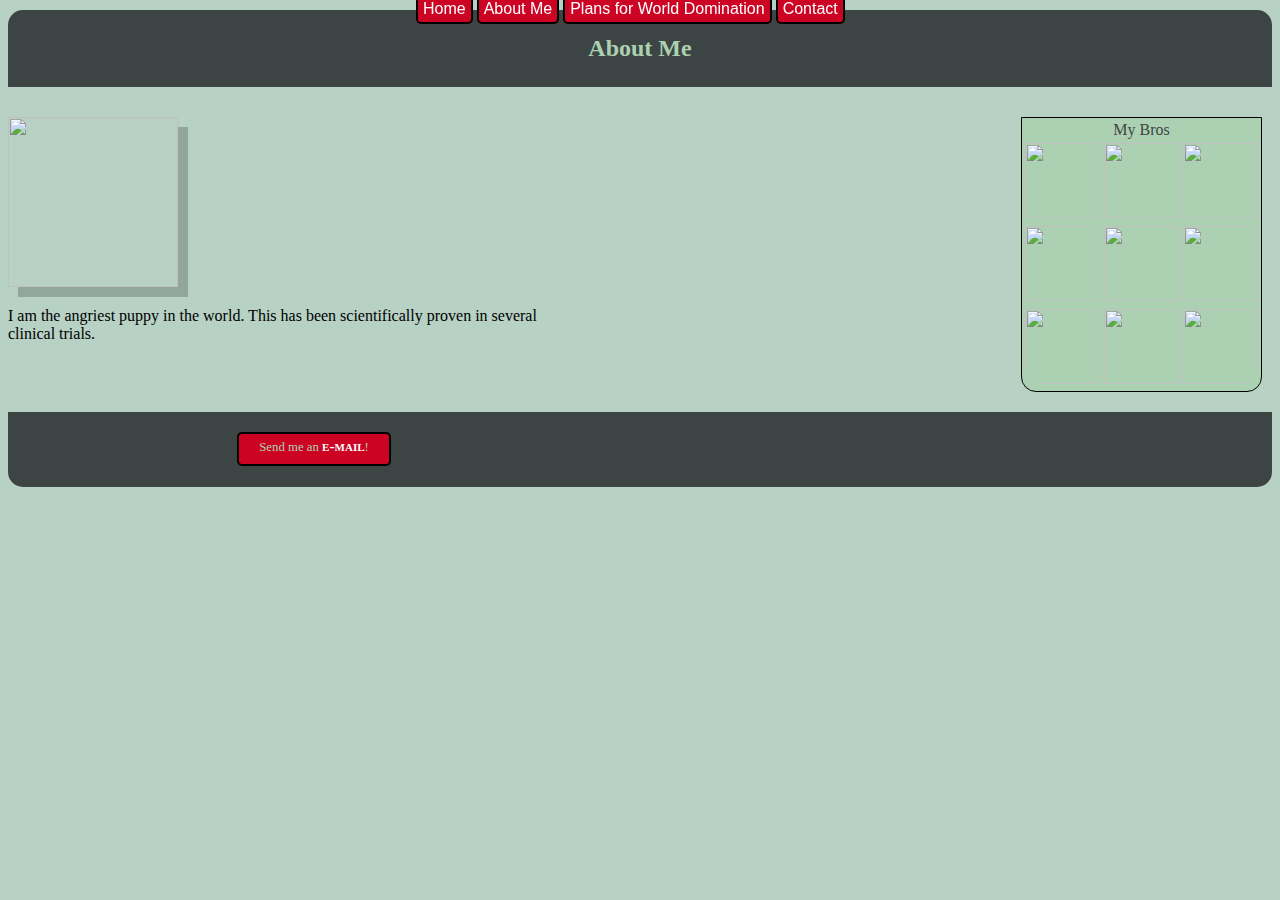
==== commit 6b4dc8c0: "HOTPOTNEW" ====
--- a/index.html
+++ b/index.html
@@ -1,116 +1,193 @@
 <!DOCTYPE html>
-<html lang="en">
+
+
+<html>
 
 <head>
-    <meta charset="utf-8">
-    <meta http-equiv="X-UA-Compatible" content="IE=edge">
-    <meta name="viewport" content="width=device-width, initial-scale=1">
-    <!-- The above 3 meta tags *must* come first in the head; any other head content must come *after* these tags -->
-    <link href="css/hover.css" rel="stylesheet" media="all">
-    <title>hi，I am Jason Chan</title>
-    <link href="css/bootstrap.min.css" rel="stylesheet">
+    <style>
+        body {
+            background-color: #b7d1c4
+        }
+        
+        h2 {
+            font-family: Verdana;
+            font-weight: bold;
+            text-align: center;
+            padding-top: 25px;
+            padding-bottom: 25px;
+            color: #acd1b2;
+        }
+        
+        img {
+            height: 170px;
+            width: 170px;
+            box-shadow: rgba(0, 0, 0, 0.2) 10px 10px;
+        }
+        
+        #navbar {
+            position: fixed;
+            top: 10px;
+            left: 50%;
+            margin-left: -254px;
+        }
+        
+        #header {
+            position: relative;
+            top: -10px;
+            background-color: #3c4543;
+            border-top-left-radius: 15px;
+            border-top-right-radius: 15px;
+        }
+        
+        ul {
+            list-style-type: none;
+            position: fixed;
+            margin: -10px;
+        }
+        
+        li {
+            display: inline;
+            border: 2px solid #000000;
+            font-family: Futura, Tahoma, sans-serif;
+            color: #ffffff;
+            padding: 5px;
+            border-radius: 5px 5px;
+            background-color: #cc0323
+        }
+        
+        #left {
+            width: 45%;
+            float: left;
+        }
+        
+        p {
+            font-family: Tahoma;
+            font-size: 1em;
+        }
+        
+        #right {
+            width: 45%;
+            float: right;
+        }
+        
+        table {
+            border: #000000 1px solid;
+            background-color: #acd1b2;
+            float: right;
+            margin-right: 10px;
+            border-bottom-right-radius: 15px;
+            border-bottom-left-radius: 15px;
+        }
+        
+        td {
+            height: 75px;
+            width: 75px;
+        }
+        
+        td img {
+            height: 75px;
+            width: 75px;
+            box-shadow: none;
+        }
+        
+        th {
+            font-family: Verdana;
+            font-size: 1em;
+            font-weight: normal;
+            color: #3c4543
+        }
+        
+        #bottom_left {
+            border-bottom-left-radius: 15px;
+        }
+        
+        #bottom_right {
+            border-bottom-right-radius: 15px;
+        }
+        
+        #footer {
+            clear: both;
+            position: relative;
+            bottom: -20px;
+            border-bottom-left-radius: 15px;
+            border-bottom-right-radius: 15px;
+            height: 75px;
+            background-color: #3c4543;
+        }
+        
+        #button {
+            border: 2px solid #000000;
+            float: left;
+            position: relative;
+            left: 229px;
+            bottom: -20px;
+            border-radius: 5px;
+            background-color: #cc0323;
+            height: 30px;
+            width: 150px;
+        }
+        
+        #button p {
+            position: relative;
+            bottom: 10px;
+            font-size: 0.8em;
+            color: #acd1b2;
+            text-align: center;
+        }
+        
+        .bold {
+            font-family: tahoma;
+            font-weight: bold;
+            font-size: 1.2em;
+            font-variant: small-caps;
+            color: #ffffff;
+        }
+    </style>
+    <link type="text/css" rel="stylesheet" href="stylesheet.css" />
+    <title>Result</title>
 </head>
 
 <body>
-    <link type="text/css" rel="stylesheet" href="style.css" />
-    <div id="div1">
-        <span id="name" class="hvr-grow">陈章琦</span>
-        <span id="e-name">Jason Chan<span>
-        <span id="who">WHO AM I?</span>
-        <span id="tag">码字小民工\传媒业\代码\数据\电影\旅行\科技</span>
-        <button id="button" type="button" class="btn btn-lg btn-danger">Get Started</button>
+    <div id="header">
+        <div id="navbar">
+            <ul>
+                <li>Home</li>
+                <li>About Me</li>
+                <li>Plans for World Domination</li>
+                <li>Contact</li>
+            </ul>
+        </div>
+        <h2>About Me</h2>
     </div>
-    <div id="div2">
-        <h2 id="education">Education</h2>
-        <div class="row" style="padding-bottom:100px">
-            <div class="col-lg-4">
-                <img class="img-circle" src="大学icon.png" alt="Generic placeholder image" width="140" height="140">
-                <h2>School</h2>
-                <p>2005-2009 Beijing Normal University | Major in Logistic</p>
-                <p>2010-2013 Guangdong University of Finance & Economics | Major in Journalism</p>
-            </div>
-            <!-- /.col-lg-4 -->
-            <div class="col-lg-4">
-                <img class="img-circle" src="技能icon.png" alt="Generic placeholder image" width="140" height="140">
-                <h2>Skills</h2>
-                <p>Photoshop|Python|MS office</p>
-            </div>
-            <!-- /.col-lg-4 -->
-            <div class="col-lg-4">
-                <img class="img-circle" src="奖励icon.png" alt="Generic placeholder image" width="140" height="140">
-                <h2>Awards</h2>
-                <li>Freshman scholarship </li>
-                <li>School outstanding student leader </li>
-            
-            </div>
-            <!-- /.col-lg-4 -->
+    <div id="left">
+        <img src="https://s3.amazonaws.com/codecademy-blog/assets/puppy-main_zps26d178c5.jpg" />
+        <p>I am the angriest puppy in the world. This has been scientifically proven in several clinical trials.</p>
+    </div>
+    <div id="right">
+        <table>
+            <th colspan="3">My Bros</th>
+            <tr>
+                <td><img src="https://s3.amazonaws.com/codecademy-blog/assets/puppy-1_zps5666b8e7.jpg" /></td>
+                <td><img src="https://s3.amazonaws.com/codecademy-blog/assets/puppy-2_zps1539e6b2.jpg" /></td>
+                <td><img src="https://s3.amazonaws.com/codecademy-blog/assets/puppy-3_zps4692eafa.png" /></td>
+            </tr>
+            <tr>
+                <td><img src="https://s3.amazonaws.com/codecademy-blog/assets/puppy-4_zps63ff5aa8.jpg" /></td>
+                <td><img src="https://s3.amazonaws.com/codecademy-blog/assets/puppy-5_zps0ee0d2c8.jpg" /></td>
+                <td><img src="https://s3.amazonaws.com/codecademy-blog/assets/puppy-6_zpsc4450a60.jpg" /></td>
+            </tr>
+            <tr>
+                <td><img id="bottom_left" src="https://s3.amazonaws.com/codecademy-blog/assets/puppy-7_zps26e8a8d9.jpg" /></td>
+                <td><img src="https://s3.amazonaws.com/codecademy-blog/assets/puppy-8_zps9a1469be.jpg"></td>
+                <td><img id="bottom_right" src="https://s3.amazonaws.com/codecademy-blog/assets/puppy-9_zps3bab7732.jpg" /></td>
+            </tr>
+        </table>
+    </div>
+    <div id="footer">
+        <div id="button">
+            <p>Send me an <span class="bold">e-mail</span>!</p>
         </div>
     </div>
-    <div id="div3" class="row featurette">
-        <div class="col-md-7">
-            <h2 class="featurette-heading" style="color:black;font-size:40px">Productions<span class="text-muted" style="font-size:30px;">Internet and Media</span></h2>
-            <ul>
-                <li style="font-size:1.4em">
-                    <br style="color:#47847e;font-size:1.2em">公众号运营
-                    <br><a class="btn btn-default" href="https://mp.weixin.qq.com/s?timestamp=1502439144&src=3&ver=1&signature=0VKfzf1TGoZmcFG5oDaXLeq6qjx0B0ut6y2OXN5O-s8Kce0H4KktITAVqN5Op9YCuhEVmW8GkEedMO5vzQ8YWdMlH2NorXZDBIZ9BhVbPo76l88OpKJmjdxvyJSOFsLG8qyCDE7KqrFqKsS-W9iy-Htfk6o4MQA0-ZgforKf5Lg=" role="button">Self-Media Wechat platform “深城八卦局”</a>
-                </li>
-                <br>
-                <li style="font-size:1.4em">
-                    <br style="color:#47847e;font-size:1.2em">采访体验
-                    <br><a class="btn btn-default" href="https://mp.weixin.qq.com/s?timestamp=1502439144&src=3&ver=1&signature=0VKfzf1TGoZmcFG5oDaXLeq6qjx0B0ut6y2OXN5O-s8Kce0H4KktITAVqN5Op9YCuhEVmW8GkEedMO5vzQ8YWY5fF7xvRoOgbeqw7dk4xGoHHJmXLCAbpdBz8NlVW7pyXXpm6vorFq0DMDvu1kmeU29IxkcIAreJq1TnKA-N35A=">在澳洲开代购店，我差点把自己养垮</a>
-                </li>
-                <br>
-                <li style="font-size:1.4em">
-                    <br style="color:#47847e;font-size:1.2em">实习经历
-                    <br><a class="btn btn-default" href="https://mp.weixin.qq.com/s?timestamp=1502439144&src=3&ver=1&signature=0VKfzf1TGoZmcFG5oDaXLeq6qjx0B0ut6y2OXN5O-s8Kce0H4KktITAVqN5Op9YCuhEVmW8GkEedMO5vzQ8YWQnXGBvB5WblXbRWc*rqN2f8mhxRMBew7*jCI1Zu7ufEX-e4eYRX3cifW2C*Dy1GeSOh-21sdxXCbq3xQSH67w4=">实习媒婆初体验</a>
-                </li>
-                <br>
-                <li style="font-size:1.4em">
-                    <br style="color:#47847e;font-size:1.2em">哈哈哈哈
-                    <br><a class="btn btn-default" href="https://www.douban.com/note/616455892/">吸猫大王</a>
-                </li>
-            </ul>
-        </div>
-        <div class="col-md-5" style="margin-top:70px">
-            <img class="featurette-image img-responsive center-block" data-src="holder.js/500x500/auto" width="80%" height="60%" alt="500x500" src="background.jpg" data-holder-rendered="true">
-        </div>
-    </div>
-
-    <h2>Practice</h2>
-    <ul>
-        <li>Investigation on the Implementation of the Policy of the Second Child in Nanjing,Jiangsu Province Project</li>
-        <li>2014 Nanjing Olympic Games volunteers of Wutai Mountain Basketball Hall</li>
-        <li>Secretary-General of Shanghai Jiao Tong University Counselors Association</li>
-        <li>Deputy editor of "NJU Youth" Newspaper of Nanjing University</li>
-        <li>Department of Practice, Communist Youth League, School of Journalism and Communication, NJU</li>
-        <li>One of the founders of the first regional community in Nanjing University ——"Culture Association of Jiangxi Province" </li>
-    </ul>
-
-    <h2>Hobbies</h2>
-    <ul>
-        <li>Old movies</li>
-        <li>Search tool</li> <a href="http://www.baidu.com/"></a>
-        <li>Photography</li>
-    </ul>
-    <!--<div class="carousel-inner" role="listbox">
-        <div class="item">
-            <img data-src="holder.js/1140x500/auto/#777:#555/text:First slide" alt="First slide [1140x500]" src="[data-uri]"
-                data-holder-rendered="true">
-        </div>
-        <div class="item">
-            <img data-src="holder.js/1140x500/auto/#666:#444/text:Second slide" alt="Second slide [1140x500]" src="[data-uri]"
-                data-holder-rendered="true">
-        </div>
-        <div class="item active">
-            <img data-src="holder.js/1140x500/auto/#555:#333/text:Third slide" alt="Third slide [1140x500]" src="[data-uri]"
-                data-holder-rendered="true">
-        </div>
-    </div>-->
-    <h1> Nice to Meet You!!!
-        <!-- jQuery (necessary for Bootstrap's JavaScript plugins) -->
-        <script src="https://ajax.googleapis.com/ajax/libs/jquery/1.12.4/jquery.min.js"></script>
-        <!-- Include all compiled plugins (below), or include individual files as needed -->
-        <script src="js/bootstrap.min.js"></script>
 </body>
 
-</html>
+</html>